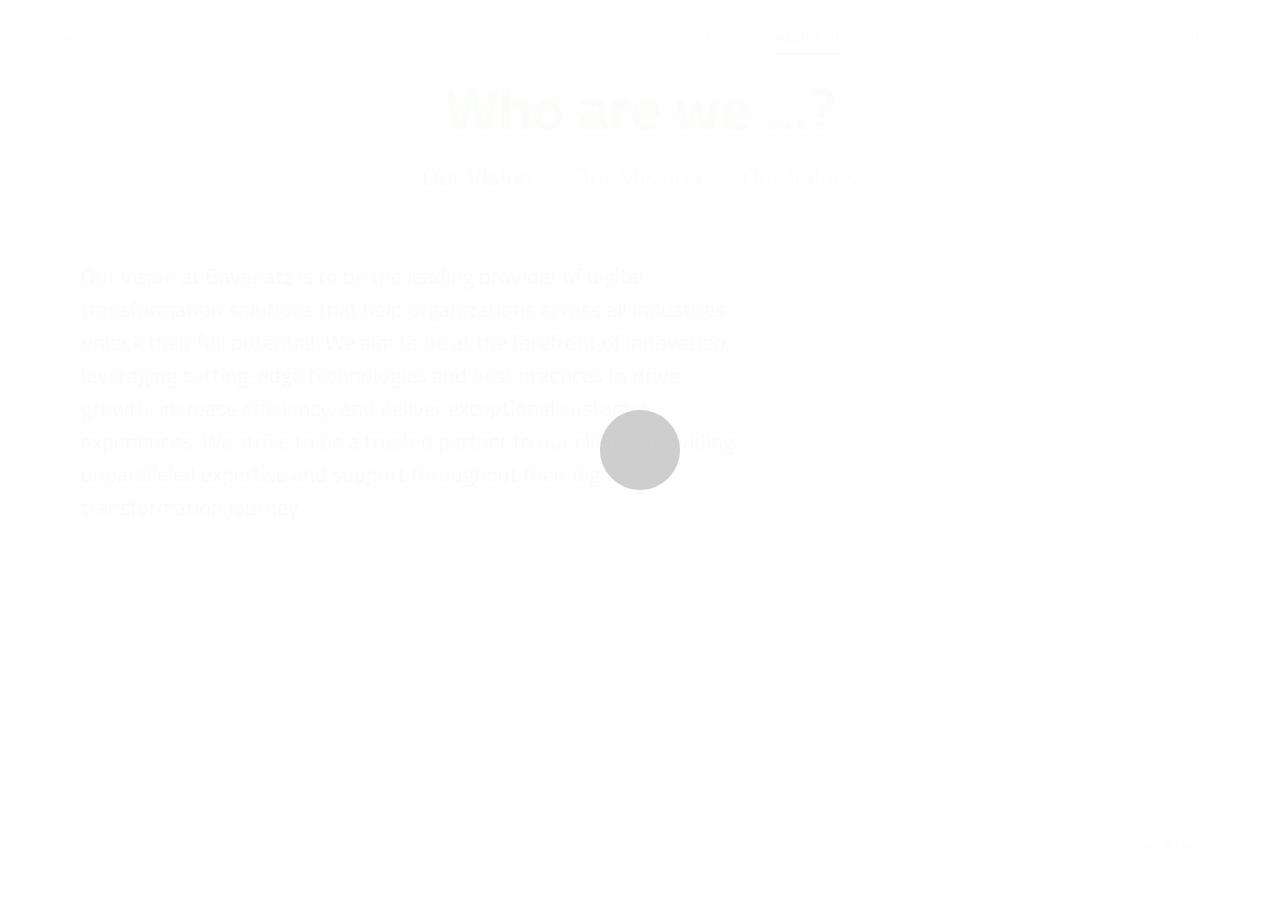
==== about.html @ 48760511 "Add files via upload" ====
<!DOCTYPE html>
<html lang="en">
  <head>
    <meta charset="UTF-8" />
    <meta name="viewport" content="width=device-width, initial-scale=1.0" />
    <title>BayanatZ.com</title>
    <!-- ===== Fontawesome ========= -->
    <link
      rel="stylesheet"
      href="https://cdnjs.cloudflare.com/ajax/libs/font-awesome/6.4.2/css/all.min.css"
      integrity="sha512-z3gLpd7yknf1YoNbCzqRKc4qyor8gaKU1qmn+CShxbuBusANI9QpRohGBreCFkKxLhei6S9CQXFEbbKuqLg0DA=="
      crossorigin="anonymous"
      referrerpolicy="no-referrer"
    />
    <link rel="stylesheet" href="assets/CSS/main-style.css" />
    <link rel="icon" href="assets/images/favicon.ico" />
  </head>

  <body>
    <div class="lodaingPage" id="loading">
      <div class="spinner">
        <div class="double-bounce1"></div>
        <div class="double-bounce2"></div>
      </div>
    </div>
    <div class="body">
      <!-- ======== NAVBAR ============ -->

      <div class="nav" id="NavBar">
        <div class="container flex">
          <div class="logo">
            <a href="index.html">
              <img src="assets/images/B_logo_white_bg_hd-removebg-preview 1.svg" />
            </a>
          </div>
          <div class="layer2 hiden" id="black"></div>
          <nav>
            <div class="links hiden" id="navBar">
              <div class="logo-2">
                <a href="index.html">
                  <img src="assets/images/B_logo_white_bg_hd-removebg-preview 1.svg" />
                </a>
                <i class="fa-solid fa-xmark" id="closeTheNav"></i>
              </div>
              <ul>
                <li><a href="index.html" class="nav-link home"> Home </a></li>
                <li>
                  <a href="about.html" class="nav-link about active-link"> About us </a>
                </li>
                <li>
                  <a href="services.html" class="nav-link services"> Services </a>
                </li>
                <li>
                  <a
                    href="contactus.html"
                    class="nav-link contact"
                  >Contact us</a>
                </li>
                <li>
                  <a href="careers.html" class="nav-link careers">Carees</a>
                </li>
                <li>
                  <a href="#" class="nav-link language" id="language"> العربية </a>
                </li>
              </ul>
            </div>

            <div class="bars" id="openMenue">
              <img src="assets/images/hambergermenu.svg" />
            </div>
          </nav>
        </div>
      </div>
      <main class="about">
        <div class="container">
          <section>
            <div class="work-text">
              <h1 class="whoAreWe">Who are we ...?</h1>
            </div>
            <div class="work-headers">
              <p class="tap-active header-p ourVision" data-index="1">Our Vision</p>
              <p class="header-p ourMission" data-index="2">Our Mission</p>
              <p class="header-p ourValues" data-index="3">Our Values</p>
            </div>

            <div>
              <div class="tab__content ">
                <div class="work-cardes card-active about__flex" id="design-cardes">
                  <div class="text">
                    <p class="about__para black ourVisionTitle">Our vision at Bayanatz is to be the leading provider of digital transformation solutions that help organizations across all industries unlock their full potential. We aim to be at the forefront of innovation, leveraging cutting-edge technologies and best practices to drive growth, increase efficiency, and deliver exceptional customer experiences. We strive to be a trusted partner to our clients, providing unparalleled expertise and support throughout their digital transformation journey.</p>
                    <br>
                    <p class="about__para ourVisionSub">Our goal is to be recognized as a thought leader in the industry, shaping the conversation around the future of digital transformation and driving meaningful change in the world of business. Above all, we are committed to making a positive impact on the organizations we serve and the communities in which we operate.</p>
                  </div>
                  <div class="image">
                    <img src="assets/images/undraw_online_collaboration_re_bkpm 1.png" />
                  </div>
                </div>
                <div class="work-cardes about__flex">
                  <div class="image">
                    <img class="img2" src="assets/images/undraw_target_re_fi8j 1.png" />
                  </div>
                  <div class="text">
                    <p class="about__para black ourMissionTitle">Our mission at Bayanatz is to empower organizations to thrive in the digital age by providing innovative and effective solutions for digital transformation. We are committed to helping our clients leverage the latest digital technologies to drive growth, improve efficiency, and enhance the customer experience.Our team of experts works closely with each client to develop customized strategies that align with their unique business objectives and provide measurable results.</p>
                    <br>
                    <p class="about__para ourMissionSub">We believe that digital transformation is a journey, not a destination, and we are dedicated to partnering with our clients every step of the way to ensure their success. Our core values of integrity, innovation, collaboration, and excellence guide our work and inspire us to deliver the highest quality of service.</p>
                  </div>
                  
                </div>
                <div class="work-cardes about__flex">
                  <div class="text values__cards">
                    <div class="small__card selected">
                      <img src="assets/images/Group 1000001077.svg">
                      <h5 class="ourValues1">Stay agile & adaptable</h5>
                      <p class="rem view valuesSub1">we respond quickly and effectively to changing market conditions and customer needs.</p>
                    </div>
                    <div class="small__card">
                      <img src="assets/images/Group 1000001077 (1).svg">
                      <h5 class="ourValues2">Ethical & Sustainable</h5>
                      <p class="rem view valuesSub2">prioritize the long-term health and well-being of the environment, society, and the economy.</p>
                    </div>
                    <div class="small__card">
                      <img src="assets/images/Group 1000001077 (2).svg">
                      <h5 class="ourValues3">Embrace innovation</h5>
                      <p class="rem view valuesSub3">we are constantly innovating and looking for new ways to improve our products, services, and processes.</p>
                    </div>
                    <div class="small__card">
                      <img src="assets/images/Group 1000001077 (3).svg">
                      <h5 class="ourValues4">Continuously learn &improve</h5>
                      <p class="rem view valuesSub4">we are committed to continuous learning and improvement, regularly seeking out feedback and striving to enhance their operations and offerings.</p>
                    </div>
                    <div class="small__card">
                      <img src="assets/images/Group 1000001077 (4).svg">
                      <h5 class="ourValues5">Emphasize transparency & Accountability</h5>
                      <p class="rem view valuesSub5">we prioritize transparency and accountability in every aspect in our operations, including financial reporting, decision-making, and stakeholder engagement.</p>
                    </div>
                    <div class="small__card">
                      <img src="assets/images/Group 1000001077 (5).svg">
                      <h5 class="ourValues6">Foster a positive company culture</h5>
                      <p class="rem view valuesSub6">Bayanatz strive to maintain a positive company culture that prioritizes collaboration, creativity, and employee well-being.</p>
                    </div>
                    <div class="small__card">
                      <img src="assets/images/Group 1000001077 (6).svg">
                      <h5 class="ourValues7">Invest in employee development</h5>
                      <p class="rem view valuesSub7">we invest in our employees by providing training, career development opportunities, and other resources to help them grow and succeed.</p>
                    </div>
                    <div class="small__card">
                      <img src="assets/images/Group 1000001077 (7).svg">
                      <h5 class="ourValues8">Build strong partnerships</h5>
                      <p class="rem view valuesSub8">we work hard to build strong partnerships with suppliers, customers, and other stakeholders to create mutually beneficial relationships.</p>
                    </div>
                    <div class="small__card">
                      <img src="assets/images/Group 1000001077 (8).svg">
                      <h5 class="ourValues9">Focus on customer needs</h5>
                      <p class="rem view valuesSub9">we prioritize the needs of our customers and are dedicated to delivering products and services that meet those needs</p>
                    </div>
                    <div class="small__card">
                      <img src="assets/images/Group 1000001077 ( 9 ) .svg">
                      <h5 class="ourValues10">Prioritize data & analytics</h5>
                      <p class="rem view valuesSub10">at Bayanatz we prioritize the collection, analysis, and utilization of data and analytics to inform decision-making and improve performance.</p>
                    </div>
                  </div>
                  <div class="image big__card__hidden ">
                    <div class="big__card">
                      <img src="assets/images/Group 1000001077 (1).svg">
                      <h4 class="valueTitle">Stay agile & adaptable</h4>
                      <p class="valuePara">we respond quickly and effectively to changing market conditions and customer needs.</p>
                    </div>
                  </div>

                </div>
              </div>
            </div>
          </section>
        </div>
      </main>
      <footer>
        <div class="container">
          <div class="terms">
            <p class="open__terms">BayanatZ <span id="year"></span> All Rightes Reserved</p>

          </div>
          <div class="social">
            <a
              href="https://www.facebook.com/profile.php?id=100065245550887&mibextid=ZbWKwL"
              target="_blank"
              ><img src="assets/images/facebook.svg"
            /></a>
            <a href="https://twitter.com/knowticed" target="_blank"
              ><img src="assets/images/twitter.svg"
            /></a>
            <a
              href="https://www.linkedin.com/company/knowticed?trk=similar-pages"
              target="_blank"
              ><img src="assets/images/linkedin-01.svg"
            /></a>
          </div>
        </div>
      </footer>
      <!-- ======== NAVBAR ============ -->
    </div>
    <script src="assets/Js/nav.js"></script>
    <script src="assets/Js/tabs.js"></script>
    <!-- <script src="assets/Js/language.js" type="module"></script> -->
  </body>
</html>
---- assets/CSS/main-style.css ----
/* ================== Basic style =================== */
@import url('https://fonts.googleapis.com/css2?family=Asap:ital,wght@0,400;0,600;1,400;1,700&family=Cairo:wght@200;300;400;500;600;700;800;900&family=Koulen&family=Lobster&family=Lora:ital,wght@0,400;0,500;0,600;0,700;1,400;1,500;1,600;1,700&family=Montserrat:ital,wght@0,100;0,200;0,300;0,400;0,500;0,600;1,100;1,200;1,300;1,400;1,500&family=Noto+Serif+HK:wght@200;300;400;500;600;700;800&family=Roboto+Condensed:ital,wght@0,300;0,400;1,300;1,400;1,700&family=Tajawal:wght@200;300;700;800&display=swap');

* {
    padding: 0px;
    margin: 0px;
    box-sizing: border-box;
    font-family: 'cairo';
}

html {
    direction: ltr;
}
body{
    background-image: url("../images/—Pngtree—board\ lines_1038031\ 1.png");
    background-position: fixed;
    background-size: 100% 60%;
    background-repeat: no-repeat;
}
.body {
    
    background-color: rgba(245, 245, 245, 0.982);
    height: 100vh;
    width: 100%;
    overflow: auto;
}
/* ================ Loading ================= */
.lodaingPage {
    animation: fadeInAnimation ease-out 28s ;
    animation-iteration-count: 1;
    animation-fill-mode: forwards;
}
 
@keyframes fadeInAnimation {
    0% {
        opacity: 1;
    }
    100% {
        opacity: 0;
     }
}
.lodaingPage {
    background-color: rgba(255, 255, 255, 0.98);
    width: 100%;
    height: 100%;
    position: fixed;
    inset: 0;
    z-index: 9999999999;
    display: flex;
    justify-content: center;
    align-items: center;
    color: white;
    font-size: 20px;
    text-transform: uppercase;
}

.lodaingPage .spinner {
    width: 80px;
    height: 80px;

    position: relative;
    margin: 100px auto;
}

.lodaingPage .double-bounce1,
.lodaingPage .double-bounce2 {
    width: 100%;
    height: 100%;
    border-radius: 50%;
    background-color: rgb(197, 197, 197);
    opacity: 0.6;
    position: absolute;
    top: 0;
    left: 0;

    -webkit-animation: sk-bounce 2.0s infinite ease-in-out;
    animation: sk-bounce 2.0s infinite ease-in-out;
}

.lodaingPage .double-bounce2 {
    -webkit-animation-delay: -1.0s;
    animation-delay: -1.0s;
}

@-webkit-keyframes sk-bounce {

    0%,
    100% {
        -webkit-transform: scale(0.0)
    }

    50% {
        -webkit-transform: scale(1.0)
    }
}

@keyframes sk-bounce {

    0%,
    100% {
        transform: scale(0.0);
        -webkit-transform: scale(0.0);
    }

    50% {
        transform: scale(1.0);
        -webkit-transform: scale(1.0);
    }
}
/* ========  Loading ============== */

/* ======= Scroll bar ============ */

::-webkit-scrollbar {
    width: 8px;
    position: fixed;
    z-index: 100;
}

::-webkit-scrollbar-track {
    background-color: rgba(255, 255, 255, 0);
}

::-webkit-scrollbar-thumb {
    background-color: rgba(121, 121, 121, 0.758);
    border-radius: 3px !important;

}


/* ======= Scroll bar ============ */


/* ======= Container ============= */
@media (max-width: 575px) {
    .container {
        width: 100%;
        padding-left: 10px;
        padding-right: 10px;
        box-sizing: border-box;
    }

    body {
        overflow-x: hidden !important;
    }

}

@media (max-width: 767px) and (min-width: 576px) {
    .container {
        width: 95%;
        margin: auto;
        padding-left: 10px;
        padding-right: 10px;
        box-sizing: border-box;
    }

}

@media (max-width: 991px) and (min-width: 768px) {
    .container {
        width: 90%;
        margin: auto;
        padding-left: 10px;
        padding-right: 10px;
        box-sizing: border-box;
    }

}

@media (min-width: 992px) {
    .container {
        width: 92%;
        margin: auto;
        padding-left: 10px;
        padding-right: 10px;
        box-sizing: border-box;
    }

}

/* ======= Container ============= */


main {
    margin: 30px 0px;
}

/* ///////////////////start nav//////////////////// */
.nav {
    width: 100%;
    margin-top: 20px ;
    box-sizing: border-box;
}

.logo img {
    height: 90px;
}

.nav .bars {
    color: green;
    font-size: 35px;
    display: none;
}

.nav .flex {
    display: flex;
    justify-content: space-between;
    align-items: center;
}

.nav nav {
    width: fit-content;
}

.nav nav .links {
    width: 100%;
    display: flex;
    justify-content: flex-end;
    align-items: center;
}

.nav nav ul {
    width: 100%;
    list-style: none;
    display: flex;
    justify-content: space-between !important;
    align-items: center;
}

.nav nav ul a {
    font-size: 18px;
    margin: 0px 15px;
    text-decoration: none;
    color: #979797;
    position: relative;
}

.nav nav ul li a::after {
    content: "";
    height: 2px;
    width: 100%;
    background-color:#979797;
    position: absolute;
    top: 100%;
    left: 0;
    transform: scale(0);
    transition: all .5s !important;

}
.nav nav ul li a.active-link::after{
    background-color: green !important;
}

.nav nav ul li a:hover::after {
    transform: scale(1);
    transition: all .5s !important;
}

.nav nav ul li .active-link {
    color: green;
}

.nav nav ul li .active-link::after {
    transform: scale(1);
    transition: all .5s !important;
}

.nav .contact i span {
    color: black;
    font-size: 18px;
    color: white;
}

.nav .contact i span a {
    color: green;
    text-decoration: none;
    font-size: 15px;
    margin-left: 35px;
}

.nav .contact i span a:hover {
    text-decoration: underline;
    transition: all .3s;
}

.layer2 {
    height: 100vh;
    width: 100%;
    background-color: rgba(0, 0, 0, 0.726);
    display: none;
    z-index: 8;
    transition: all .6s;
}

.logo-2 {
    display: none;
}



/* ///////// start mobile and tablet screen////////// */
@media (max-width: 992px) {


    .layer2 {
        display: inline-block;
    }

    .nav .flex nav .links {
        max-width: 400px;
        width: 100%;
        height: 100vh;
        background-color: rgba(255, 255, 255, 0.98);
        z-index: 9;
        padding: 25px;
        box-sizing: border-box;
        display: flex;
        align-items: flex-start !important;
        justify-content: center;
        flex-wrap: wrap;
    }

    .nav ul li .active-link {
        color: green !important;
    }

    .hiden {
        position: absolute;
        top: 0;
        right: 100%;
        transition: all .7s;
    }

    .hiden2 {
        position: absolute;
        top: 0;
        left: -100%;
        transition: all .7s;
    }

    .visible {
        position: absolute;
        top: 0;
        right: 0;
        transition: all .7s;
    }

    .visible2 {
        position: absolute;
        top: 0;
        left: 0 !important;
        transition: all .7s;
    }

    .nav nav .links .logo-2 {
        display: flex;
        justify-content: space-between;
        align-items: center;
        width: 100%;
    }

    .nav nav .links .logo-2 img {
        height: 100px;
    }

    .nav nav .links .logo-2 i {
        color: black;
        font-size: 35px;
        cursor: pointer;
    }

    .nav nav .links ul {
        width: 100%;
        display: flex;
        justify-content: center;
        align-items: center;
        flex-wrap: wrap;
    }

    .nav nav .links ul li {
        width: 100%;
        padding-top: 15px;
        padding-bottom: 15px;
        border-bottom: 1px solid rgb(70, 70, 70);
    }

    .nav nav .links ul li a {
        width: 100% !important;
        color: rgb(70, 70, 70);
    }

    .nav nav .links ul li a:hover {
        color: rgb(206, 185, 103);
    }

    .nav nav {
        width: fit-content !important;
    }

    .nav .bars {
        display: inline-block;
    }

}

/* ///////// end mobile and tablet screen////////// */

/* ///////////////////end nav//////////////////// */

/* ================== Start Footer =========== */

@media (min-width:1300px) {
    footer {
        width: 95% !important;
        margin: auto;
        margin-top: 60px;
        position: absolute !important;
        bottom: 0 !important;
        left: 0 !important;
    }
    .height footer{
        position: relative !important;
    }
}

footer {
    width: 95% !important;
    margin: auto;
    margin-top: 60px;
}

footer .container {
    border-top: #979797 1px solid;
    display: flex;
    align-items: center;
    justify-content: space-between;
    padding: 3px 0px;
}

footer .container div a {
    color:  #c4c4c4;
    text-transform: capitalize;
    text-decoration: none;
}

footer .container div p {
    color: #c4c4c4;
}

footer .container .social a img {
    height: 25px;
}

@media (max-width:600px) {
    footer .container {
        flex-direction: column;
        border-top:0px !important;
        position: relative;
    }
    footer .container::after{
        width:35%;
        content: "";
        height: 1px;
        background-color: rgb(161, 161, 161);
        position: absolute;
        left: 2%;
        top:-15%;
    }
    footer .container::before{
        width: 35%;
        content: "";
        height: 1px;
        background-color: rgb(161, 161, 161);
        position: absolute;
        right: 2%;
        top:-15%;
    }

    footer .container div {
        margin: 5px auto;
    }

    footer .container .social {
        margin-top: -65px;
        padding: 0px 10px;
    }
    .copyright {
        padding-top: 10px;
    }

}



/* ================== Basic style =================== */

/* =========== PAGES ============= */

/* ================== Services Page ================= */

:root {
    --green: green;
    --headers-size: 60px;
    --headers-weight: 600;
    --para-color: #c5c1c180;

}

main h1 {
    color: var(--green);
    font-size: var(--headers-size);
    font-weight: var(--headers-weight);
    text-transform: capitalize;
    /* width: 100% !important; */
}



/* ============== CAREERS ================= */
.career {
    margin: 40px auto;
    height: fit-content !important;
    display: flex;
    align-items: center;
    justify-content: space-between;
    overflow: hidden !important;
    border-radius: 30px !important;
    height: 350px !important;
}
.service__intro p{
    color: #717070;
    font-size: 20px;
    margin-bottom: 10px;
}

.headline {
    color: rgb(96, 96, 96);
    text-transform: capitalize;
    font-size: 50px;
    font-weight: bold;
    margin-top: 0px !important;
}


.career .info{
    width: 80%;
}
.career img{
    width: 350px;
    min-width: 100%;
}
.career .info p{
    font-size: 25px !important;
    line-height: 40px;
    font-weight: 300;
    color: rgb(152, 152, 152);
}


.headline-2 {
    font-size: 45px;
}

@media (max-width:1020px) {
    .career .info {
        font-size: 20px;
        padding-right: 15px;
    }

    .career__rev {
        padding-left: 15px;
    }

    .career .img img {
        width: 300px;
    }
}

@media (max-width:992px) {
    .career .info {
        font-size: 18px;
        line-height: 1.5;
    }

    .career .img img {
        height: 300px;
    }
}

@media (max-width:930px) {
    main {
        text-align: center;
    }

    .career {
        background-image: none !important;
        flex-direction: column-reverse;
        height: fit-content !important;
    }

    .career .info {
        padding: 0px !important;
        line-height: 1.5;
        width: 95%;
        text-align: left;
    }

    .career__rev {
        padding-left: 0px;
        flex-direction: column !important;
    }

    .career .img {
        width: 95% !important;
        padding: 0px !important;
        height: fit-content !important;
        overflow: hidden;
        border-radius: 20px;
    }

    .career .img img {
        width: 100% !important;
        height: fit-content !important;
        text-align: center;
        border-radius: 20px !important;
        padding: 0px !important;
        margin: 0px !important;
        margin-top: 0px !important;
        margin: auto !important;
    }
    .career .img img.iimg{
        width: 100% !important;
    }

    .headline-2 {
        font-size: 27px;
    }
    .career .info p{
        font-size: 18px !important;
        line-height: 25px;
        padding: 0px !important;
    }
}
@media (max-width: 400px) {
    .headline .sp {
        display: block;
        font-size: 20px !important;
        font-weight: 600;
        margin-top: -20px !important;
    }
}

/* ================= About Us ==================== */
.about {
    text-align: center !important;
    height: fit-content !important;
}

.work-text {
    width: 100%;
    text-align: left;
    color: white;
    font-size: 60px;
    line-height: 50px;
    margin-bottom: 30px;
    text-align: center;
}

.work-text h1 {
    font-size: var(--headers-size);
    text-transform: none;
    font-weight: 700;
}


.work-headers {
    width: 100%;
    display: flex;
    justify-content: center;
    font-size: 25px;
    font-weight: 500;
    align-items: center;
    margin-top: -30px !important;
    margin-bottom: 10px;
    text-transform: capitalize;
}

.work-headers .header-p {
    margin: 20px;
    color: #8b8b8d;
    text-transform: capitalize;
    cursor: pointer;
    position: relative;
}

.tap-active {
    color: var(--green) !important;
    padding-left: 0px;
    padding-right: 0px ;
    transition: all .5s !important;
}

.tab__content {
    padding: 25px 0px;
    font-size: 20px;
    color: #c4c4c4;
    overflow-y: auto;
    overflow-x: hidden !important;
    text-align: left;
    width: 100%;
    height: fit-content !important;
}

.work-cardes {
    width: 100%;
    display: none !important;
}

.card-active {
    display: flex !important;
    justify-content: space-between;
    align-items: flex-start;
    flex-wrap: wrap;
    transition: all .5s !important;
}


.about__flex {
    display: flex;
    margin-top: 5px;
    display: flex;
    align-items: center;
    justify-content: space-between;
    margin-bottom: 20px !important;
    height: fit-content !important;
}
.about__flex .image{
    width: 35% !important;
}

.about__flex .image img {
    max-width:100%;
}
.work-cardes .text{
    width: 60%;
    height: fit-content !important;
    overflow: hidden !important;
}
.about__para{
    font-size: 22px;
    line-height: 1.5;
    padding-left: 20px;
}
.black{
    color: #2D2D2D;
}
.img2{
    width: 380px !important;
}
.values__cards{
    display: flex;
    align-items: center;
    justify-content: center;
    flex-wrap: wrap;
}
.values__cards .small__card{
    width: 140px;
    height: 140px;
    background-color: white !important;
    padding: 15px;
    text-align: center;
    border-radius: 10px;
    margin: 10px;
    cursor: pointer;
}
.values__cards .selected,
.values__cards .small__card:hover{
    background-color: green !important;
    color: white !important;
}
.values__cards .small__card h5{
    font-size: 14px ;
    font-weight: 300;
    color: #2D2D2D;
}
.rem{
    display: none;
}
.big__card{
    background-color: white;
    padding: 20px;
    border-radius: 15px;
    height: 320px ;
    width: 380px;

}
.big__card img{
    height: 100px;
}
.big__card h4{
    color: #2D2D2D;
    font-weight: 400;
    font-size: 20px;
    line-height: 1.2;
}
.big__card p{
    margin-top: 10px;
    color: #717070;
    font-size: 18px;
    line-height: 1.3;
}

@media (max-width: 992px) {
    .about__flex {
        flex-direction: column;
        justify-content: center;
        align-items: center;
    }
    .values__cards{
        flex-direction: column;
    }    
    .work-cardes .text{
        width: 100% !important;
    }
    .about__flex:first-child{
        flex-direction: column-reverse !important;
    }
    .big__card__hidden{
        display: none;
    }
    .small__card{
        display: flex;
        align-items: flex-start;
        justify-content: center;
        padding: 0px !important;
        width: 100% !important;
        border-radius: 20px !important;
        flex-direction: column;
        flex-wrap: wrap;
        height: 100px;
    }
    .small__card h5{
        width: 78% !important;
        text-align: left;
        font-size: 20px !important;
        font-weight: 500 !important;
        color: #2D2D2D !important;
    }
    .small__card p{
        font-size: 15px;
        width: 77% !important;
        line-height: 1;
        text-align: left;
        color: #717070 !important;
    }
    .values__cards .selected,
    .values__cards .small__card:hover{
        background-color: white !important;
        color: #2D2D2D !important;
    }
    .small__card img{
        height: 100% !important;
        margin-left: -2px !important;
        margin-right: 2px;
    }
    .rem{
        display: block;
    }

}

@media (max-width: 768px) {
    
    .about .image{
        width: 80% !important;
        margin: 20px auto;
    }

    .about .image img{
        width: 90%;
        margin: auto !important;
    }
    .small__card h5{
        font-size: 10px !important;
        line-height: 1 !important;
        font-weight: 300 !important;
        color: #2D2D2D !important;
    }
    .small__card p{
        font-size: 8px !important;
        line-height: 1 !important;
        text-align: left;
        color: #717070 !important;
    }
    .small__card{
        height: 73px !important;
    }
    .work-cardes .text:last-child{
        padding: 0px !important;
    }
    
    

}

@media (max-width: 547px) {
    .work-text h1 {
        font-size: 35px;
        text-align: center;
    }

}
@media (max-width: 400px) {
    .work-headers .header-p{
        margin: 7px !important;
        font-size: 16px !important;
        font-weight: 400;
    }
    .about__flex li,
    .about__flex p{
        font-size: 14px;
        line-height: 20px !important;
    }
}

/* ================= HOME ============= */



/* ============= End Home ============== */

/* ============ Start Contact Us page ===================== */

.contactus .container {
    display: flex;

    justify-content: space-between;
    align-items: center !important;
}

h2 {
    color: #f5f5f5;
    line-height: 1.3;
    font-weight: 500;
}

.text,
.left {
    width: 48%;
    height: 580px;
    overflow: auto;
}


.text {
    color: #cccccc;
    font-weight: 500;
    font-size: 22px;
    letter-spacing: 0em;
    text-align: left;
    line-height: 1.3;
}

.text .headline {
    width: 100%;
    font-size: 22px;
    margin-top: 70px !important;
    margin-bottom: 20px ;
}
.text .headline h1 {
    font-weight: bold;
    font-size: 70px;
    
}
.text .headline h2{
    font-size: 45px;
    font-weight: 700;
    color: #979797;
}
.p1{
    color: #5d5d5d;
}

.p2 {
    margin-top: 20px;
}

.form-container {
    background: rgba(255, 255, 255, 0.99);
    border-radius: 8px;
    box-shadow: 0px 4px 5px 0px #9E9E9E;
    height: fit-content;
    padding: 20px 30px;
    margin: auto;
    margin-top: 70px !important;
    width: 90% !important;
    margin-bottom: 15px;
}

.form-container form {
    display: flex;
    flex-direction: column;
}

form div {
    position: relative;
}

form label {
    margin-bottom: 10px;
    padding: 0px 10px;
    position: absolute;
    display: flex;
    justify-content: flex-start;
    align-items: center;
    height: 70%;
    top: 0px;
    left: 0px;
    color: black;
}

.label {
    position: absolute;
    top: -14px !important;
    left: 20px;
    padding: 0px 0px !important;
    font-size: 14px !important;
    transition: all .5s !important;
    width: 98%;
    height: fit-content !important;
    width: fit-content !important;
}

.field {
    border-top: 0px solid transparent !important;
}

form div::after {
    content: "";
    height: 1px;
    width: 15px;
    background-color: rgb(146, 146, 146);
    position: absolute;
    left: 2px;
    top: 0px;
    z-index: 0;
}

form div::before {
    content: "";
    height: 1px;
    width: calc(100% - 90px);
    background-color: rgb(146, 146, 146);
    position: absolute;
    right: 3px;
    top: 0px;
    z-index: 0;
}
form div.phonee::before{
    width: calc(100% - 130px) !important;
}

.form-container input,
.form-container textarea {
    padding: 8px 15px;
    border-radius: 5px;
    border: 1px solid rgb(146, 146, 146);
    outline: none;
    background:  #f0eded42;
    color: black;
    caret-color: var(--green);
}

.field-holder {
    margin-bottom: 10px;
}

.form-container textarea {
    display: inline-block;
    resize: none !important;
    height: 100px !important;
}

input,
label,
textarea {
    font-size: 1em;
    width: 100%;
}

label:hover {
    cursor: pointer;
}

.form-container button {
    padding: 0px 10px;
    background: var(--green);
    color: white;
    font-size: 18px;
    font-weight: 700;
    border: none;
    cursor: pointer;
    border-radius: 5px;
}

label sup {
    color: red;
    margin-left: 5px;
}

.form-container button:hover {
    background-color: rgb(1, 113, 1);
}

@media(max-width:992px) {
    .contactus .container {
        flex-wrap: wrap !important;
        align-items: center !important;
        justify-content: center !important;
        text-align: center !important;
    }

    .left,
    .text {
        width: 100%;
        height: fit-content !important;
        overflow: hidden !important;
        margin-top: 30px;
        padding: 5px !important;
        text-align: center !important;
    }

    .form-container {
        margin-top: 0px !important;
        padding: 15px !important;
    }

    .text h2 {
        font-size: 30px !important;
        font-weight: 700 !important;
        margin-top: -30px !important;
    }
    .text .headline {
        margin-top: 0px !important;
    }
    .headline h1{
        font-size: 55px !important;
        margin-top: 0px !important;
    }
    .form-container{
        width: 100% !important;
        box-shadow: 0px 1px 3px 0px #9E9E9E;
    }
    form div::before,
    form div::after{
        height: .55px !important;
    }

}

.error {
    color: red !important;
    font-size: 10px !important;
    font-weight: 100;
    padding: 5px 15px !important;
    text-align: left;
}

/* =========================== start model ====================================== */

.model {
    height: 100vh;
    width: 100vw;
    position: fixed;
    top: 0;
    left: 0;
    background-color: rgba(0, 0, 0, 0.405);
    display: none;
}

.model .container {
    position: absolute;
    top: 50%;
    left: 50%;
    height: fit-content;
    transform: translate(-50%, -50%);
    overflow: hidden;
}

.model .container .model__message {
    width: 70%;
    margin: auto;
    margin: auto;
    border-radius: 5px;
    text-align: center;
    background-color: #2D2D2D;

}

@keyframes translate {
    0% {
        transform: scale(0);
    }

    100% {
        transform: scale(1)
    }
}

.transform {
    animation-name: translate;
    animation-duration: .75s;
    animation-iteration-count: 1;
}

.model .container .model__message .model__message__header {
    text-align: center;
    font-size: 16px;
    text-transform: capitalize;
    font-weight: 500 !important;
    padding: 10px;
    box-sizing: border-box;
    color: rgb(157, 157, 157);
    line-height: 1.2rem;
}

.model .container .model__message .model__message__text {
    font-size: 14px;
    text-align: center;
    color: rgb(207, 207, 207);
    font-weight: 300;
    padding: 10px;
    padding-bottom: 15px;
    box-sizing: border-box;
    line-height: 1rem;
}

.model .container .model__message .model__message__buttons {
    padding-bottom: 20px;
    text-align: center;
}

.model .container .model__message .model__message__buttons button {
    border: none;
    border-radius: 5px;
    font-size: 16px;
    text-transform: capitalize;
    text-align: center;
    color: black;
    font-weight: 700;
    outline: none;
    cursor: pointer;
    display: inline-block;
    width: 80%;
    margin: auto !important;
    background-color: #eec110;
}

@media (max-width:600px) {
    .model__message {
        width: 100% !important;
    }
}

/* =============== animation check ============= */
.success-checkmark {
    width: 80px;
    height: 115px;
    margin: 0 auto;
}

.check-icon {
    width: 80px;
    height: 80px;
    position: relative;
    border-radius: 50%;
    box-sizing: content-box;
    border: 4px solid #4CAF50;

    &::before {
        top: 3px;
        left: -2px;
        width: 30px;
        transform-origin: 100% 50%;
        border-radius: 100px 0 0 100px;
    }

    &::after {
        top: 0;
        left: 30px;
        width: 60px;
        transform-origin: 0 50%;
        border-radius: 0 100px 100px 0;
        animation: rotate-circle 4.25s ease-in;
        animation-iteration-count: infinite;
    }

    &::before, &::after {
        content: '';
        height: 100px;
        position: absolute;
        transform: rotate(-45deg);
        background-color: #2D2D2D;
    }

    .icon-line {
        height: 5px;
        background-color: #4CAF50;
        display: block;
        border-radius: 2px;
        position: absolute;
        z-index: 10;

        &.line-tip {
            top: 46px;
            left: 14px;
            width: 25px;
            transform: rotate(45deg);
            animation: icon-line-tip 2s;
            animation-iteration-count: infinite;

        }

        &.line-long {
            top: 38px;
            right: 8px;
            width: 47px;
            transform: rotate(-45deg);
            animation: icon-line-long 2s;
            animation-iteration-count: infinite;
        }
    }

    .icon-circle {
        top: -4px;
        left: -4px;
        z-index: 10;
        width: 80px;
        height: 80px;
        border-radius: 50%;
        position: absolute;
        box-sizing: content-box;
        border: 4px solid rgba(76, 175, 80, .5);
    }

    .icon-fix {
        top: 8px;
        width: 5px;
        left: 26px;
        z-index: 1;
        height: 85px;
        position: absolute;
        transform: rotate(-45deg);
    }
}


@keyframes rotate-circle {
    0% {
        transform: rotate(-45deg);
    }

    5% {
        transform: rotate(-45deg);
    }

    12% {
        transform: rotate(-405deg);
    }

    100% {
        transform: rotate(-405deg);
    }
}

@keyframes icon-line-tip {
    0% {
        width: 0;
        left: 1px;
        top: 19px;
    }

    54% {
        width: 0;
        left: 1px;
        top: 19px;
    }

    70% {
        width: 50px;
        left: -8px;
        top: 37px;
    }

    84% {
        width: 17px;
        left: 21px;
        top: 48px;
    }

    100% {
        width: 25px;
        left: 14px;
        top: 45px;
    }
}

@keyframes icon-line-long {
    0% {
        width: 0;
        right: 46px;
        top: 54px;
    }

    65% {
        width: 0;
        right: 46px;
        top: 54px;
    }

    84% {
        width: 55px;
        right: 0px;
        top: 35px;
    }

    100% {
        width: 47px;
        right: 8px;
        top: 38px;
    }
}

/*  */
.red {
    border-color: red !important;
}

form .bg-color::after,
form .bg-color::before {
    background-color: red !important;
}

/* =========================== end model ====================================== */

/* End Contact Us page */
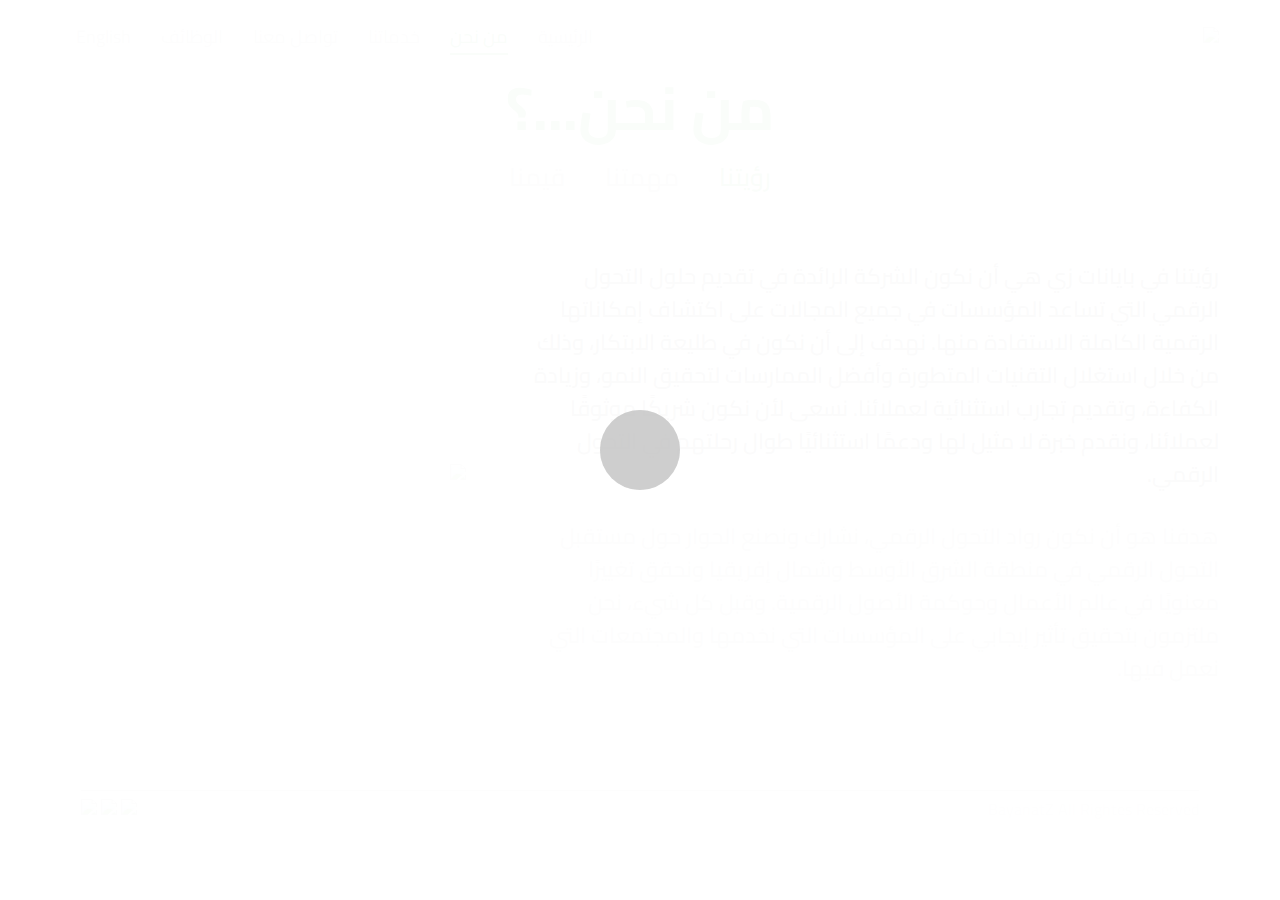
==== commit f83cf2c7: "some work has done" ====
--- a/about.html
+++ b/about.html
@@ -109,54 +109,74 @@
                 <div class="work-cardes about__flex">
                   <div class="text values__cards">
                     <div class="small__card selected">
-                      <img src="assets/images/Group 1000001077.svg">
+                      <div><img src="assets/images/Group 1000001077.svg"></div>
+                      <div class="text__content">
                       <h5 class="ourValues1">Stay agile & adaptable</h5>
                       <p class="rem view valuesSub1">we respond quickly and effectively to changing market conditions and customer needs.</p>
-                    </div>
-                    <div class="small__card">
-                      <img src="assets/images/Group 1000001077 (1).svg">
+                      </div>
+                    </div>
+                    <div class="small__card">
+                      <div><img src="assets/images/Group 1000001077 (1).svg"></div>
+                      <div class="text__content">
                       <h5 class="ourValues2">Ethical & Sustainable</h5>
                       <p class="rem view valuesSub2">prioritize the long-term health and well-being of the environment, society, and the economy.</p>
-                    </div>
-                    <div class="small__card">
-                      <img src="assets/images/Group 1000001077 (2).svg">
+                      </div>
+                    </div>
+                    <div class="small__card">
+                      <div><img src="assets/images/Group 1000001077 (2).svg"></div>
+                      <div class="text__content">
                       <h5 class="ourValues3">Embrace innovation</h5>
                       <p class="rem view valuesSub3">we are constantly innovating and looking for new ways to improve our products, services, and processes.</p>
-                    </div>
-                    <div class="small__card">
-                      <img src="assets/images/Group 1000001077 (3).svg">
+                      </div>
+                    </div>
+                    <div class="small__card">
+                      <div><img src="assets/images/Group 1000001077 (3).svg"></div>
+                      <div class="text__content">
                       <h5 class="ourValues4">Continuously learn &improve</h5>
                       <p class="rem view valuesSub4">we are committed to continuous learning and improvement, regularly seeking out feedback and striving to enhance their operations and offerings.</p>
-                    </div>
-                    <div class="small__card">
-                      <img src="assets/images/Group 1000001077 (4).svg">
+                      </div>
+                    </div>
+                    <div class="small__card">
+                      <div><img src="assets/images/Group 1000001077 (4).svg"></div>
+                      <div class="text__content">
                       <h5 class="ourValues5">Emphasize transparency & Accountability</h5>
                       <p class="rem view valuesSub5">we prioritize transparency and accountability in every aspect in our operations, including financial reporting, decision-making, and stakeholder engagement.</p>
-                    </div>
-                    <div class="small__card">
-                      <img src="assets/images/Group 1000001077 (5).svg">
+                      </div>
+                    </div>
+                    <div class="small__card">
+                      <div><img src="assets/images/Group 1000001077 (5).svg"></div>
+                      <div class="text__content">
                       <h5 class="ourValues6">Foster a positive company culture</h5>
                       <p class="rem view valuesSub6">Bayanatz strive to maintain a positive company culture that prioritizes collaboration, creativity, and employee well-being.</p>
-                    </div>
-                    <div class="small__card">
-                      <img src="assets/images/Group 1000001077 (6).svg">
+                      </div>
+                    </div>
+                    <div class="small__card">
+                      <div><img src="assets/images/Group 1000001077 (6).svg"></div>
+                      <div class="text__content">
                       <h5 class="ourValues7">Invest in employee development</h5>
                       <p class="rem view valuesSub7">we invest in our employees by providing training, career development opportunities, and other resources to help them grow and succeed.</p>
-                    </div>
-                    <div class="small__card">
-                      <img src="assets/images/Group 1000001077 (7).svg">
+                      </div>
+                    </div>
+                    <div class="small__card">
+                      <div><img src="assets/images/Group 1000001077 (7).svg"></div>
+                      <div class="text__content">
                       <h5 class="ourValues8">Build strong partnerships</h5>
                       <p class="rem view valuesSub8">we work hard to build strong partnerships with suppliers, customers, and other stakeholders to create mutually beneficial relationships.</p>
-                    </div>
-                    <div class="small__card">
-                      <img src="assets/images/Group 1000001077 (8).svg">
+                      </div>
+                    </div>
+                    <div class="small__card">
+                      <div><img src="assets/images/Group 1000001077 (8).svg"></div>
+                      <div class="text__content">
                       <h5 class="ourValues9">Focus on customer needs</h5>
                       <p class="rem view valuesSub9">we prioritize the needs of our customers and are dedicated to delivering products and services that meet those needs</p>
-                    </div>
-                    <div class="small__card">
-                      <img src="assets/images/Group 1000001077 ( 9 ) .svg">
+                      </div>
+                    </div>
+                    <div class="small__card">
+                      <div><img src="assets/images/Group 1000001077 ( 9 ) .svg"></div>
+                      <div class="text__content">
                       <h5 class="ourValues10">Prioritize data & analytics</h5>
                       <p class="rem view valuesSub10">at Bayanatz we prioritize the collection, analysis, and utilization of data and analytics to inform decision-making and improve performance.</p>
+                      </div>
                     </div>
                   </div>
                   <div class="image big__card__hidden ">
@@ -200,6 +220,6 @@
     </div>
     <script src="assets/Js/nav.js"></script>
     <script src="assets/Js/tabs.js"></script>
-    <!-- <script src="assets/Js/language.js" type="module"></script> -->
+    <script src="assets/Js/language.js" type="module"></script>
   </body>
 </html>
--- a/assets/CSS/main-style.css
+++ b/assets/CSS/main-style.css
@@ -1,407 +1,390 @@
 /* ================== Basic style =================== */
-@import url('https://fonts.googleapis.com/css2?family=Asap:ital,wght@0,400;0,600;1,400;1,700&family=Cairo:wght@200;300;400;500;600;700;800;900&family=Koulen&family=Lobster&family=Lora:ital,wght@0,400;0,500;0,600;0,700;1,400;1,500;1,600;1,700&family=Montserrat:ital,wght@0,100;0,200;0,300;0,400;0,500;0,600;1,100;1,200;1,300;1,400;1,500&family=Noto+Serif+HK:wght@200;300;400;500;600;700;800&family=Roboto+Condensed:ital,wght@0,300;0,400;1,300;1,400;1,700&family=Tajawal:wght@200;300;700;800&display=swap');
+@import url("https://fonts.googleapis.com/css2?family=Asap:ital,wght@0,400;0,600;1,400;1,700&family=Cairo:wght@200;300;400;500;600;700;800;900&family=Koulen&family=Lobster&family=Lora:ital,wght@0,400;0,500;0,600;0,700;1,400;1,500;1,600;1,700&family=Montserrat:ital,wght@0,100;0,200;0,300;0,400;0,500;0,600;1,100;1,200;1,300;1,400;1,500&family=Noto+Serif+HK:wght@200;300;400;500;600;700;800&family=Roboto+Condensed:ital,wght@0,300;0,400;1,300;1,400;1,700&family=Tajawal:wght@200;300;700;800&display=swap");
 
 * {
-    padding: 0px;
-    margin: 0px;
-    box-sizing: border-box;
-    font-family: 'cairo';
+  padding: 0px;
+  margin: 0px;
+  box-sizing: border-box;
+  font-family: "cairo";
 }
 
 html {
-    direction: ltr;
-}
-body{
-    background-image: url("../images/—Pngtree—board\ lines_1038031\ 1.png");
-    background-position: fixed;
-    background-size: 100% 60%;
-    background-repeat: no-repeat;
+  direction: ltr;
+}
+body {
+  background-image: url("../images/—Pngtree—board\ lines_1038031\ 1.png");
+  background-position: fixed;
+  background-size: 100% 60%;
+  background-repeat: no-repeat;
 }
 .body {
-    
-    background-color: rgba(245, 245, 245, 0.982);
-    height: 100vh;
-    width: 100%;
-    overflow: auto;
+  background-color: rgba(245, 245, 245, 0.982);
+  height: 100vh;
+  width: 100%;
+  overflow: auto;
 }
 /* ================ Loading ================= */
 .lodaingPage {
-    animation: fadeInAnimation ease-out 28s ;
-    animation-iteration-count: 1;
-    animation-fill-mode: forwards;
-}
- 
+  animation: fadeInAnimation ease-out 28s;
+  animation-iteration-count: 1;
+  animation-fill-mode: forwards;
+}
+
 @keyframes fadeInAnimation {
-    0% {
-        opacity: 1;
-    }
-    100% {
-        opacity: 0;
-     }
+  0% {
+    opacity: 1;
+  }
+  100% {
+    opacity: 0;
+  }
 }
 .lodaingPage {
+  background-color: rgba(255, 255, 255, 0.98);
+  width: 100%;
+  height: 100%;
+  position: fixed;
+  inset: 0;
+  z-index: 9999999999;
+  display: flex;
+  justify-content: center;
+  align-items: center;
+  color: white;
+  font-size: 20px;
+  text-transform: uppercase;
+}
+
+.lodaingPage .spinner {
+  width: 80px;
+  height: 80px;
+
+  position: relative;
+  margin: 100px auto;
+}
+
+.lodaingPage .double-bounce1,
+.lodaingPage .double-bounce2 {
+  width: 100%;
+  height: 100%;
+  border-radius: 50%;
+  background-color: rgb(197, 197, 197);
+  opacity: 0.6;
+  position: absolute;
+  top: 0;
+  left: 0;
+
+  -webkit-animation: sk-bounce 2s infinite ease-in-out;
+  animation: sk-bounce 2s infinite ease-in-out;
+}
+
+.lodaingPage .double-bounce2 {
+  -webkit-animation-delay: -1s;
+  animation-delay: -1s;
+}
+
+@-webkit-keyframes sk-bounce {
+  0%,
+  100% {
+    -webkit-transform: scale(0);
+  }
+
+  50% {
+    -webkit-transform: scale(1);
+  }
+}
+
+@keyframes sk-bounce {
+  0%,
+  100% {
+    transform: scale(0);
+    -webkit-transform: scale(0);
+  }
+
+  50% {
+    transform: scale(1);
+    -webkit-transform: scale(1);
+  }
+}
+/* ========  Loading ============== */
+
+/* ======= Scroll bar ============ */
+
+::-webkit-scrollbar {
+  width: 8px;
+  position: fixed;
+  z-index: 100;
+}
+
+::-webkit-scrollbar-track {
+  background-color: rgba(255, 255, 255, 0);
+}
+
+::-webkit-scrollbar-thumb {
+  background-color: rgba(121, 121, 121, 0.758);
+  border-radius: 3px !important;
+}
+
+/* ======= Scroll bar ============ */
+
+/* ======= Container ============= */
+@media (max-width: 575px) {
+  .container {
+    width: 100%;
+    padding-left: 10px;
+    padding-right: 10px;
+    box-sizing: border-box;
+  }
+
+  body {
+    overflow-x: hidden !important;
+  }
+}
+
+@media (max-width: 767px) and (min-width: 576px) {
+  .container {
+    width: 95%;
+    margin: auto;
+    padding-left: 10px;
+    padding-right: 10px;
+    box-sizing: border-box;
+  }
+}
+
+@media (max-width: 991px) and (min-width: 768px) {
+  .container {
+    width: 90%;
+    margin: auto;
+    padding-left: 10px;
+    padding-right: 10px;
+    box-sizing: border-box;
+  }
+}
+
+@media (min-width: 992px) {
+  .container {
+    width: 92%;
+    margin: auto;
+    padding-left: 10px;
+    padding-right: 10px;
+    box-sizing: border-box;
+  }
+}
+
+/* ======= Container ============= */
+
+main {
+  margin: 30px 0px;
+}
+
+/* ///////////////////start nav//////////////////// */
+.nav {
+  width: 100%;
+  margin-top: 20px;
+  box-sizing: border-box;
+}
+
+.logo img {
+  height: 60px;
+}
+
+.nav .bars {
+  color: green;
+  font-size: 35px;
+  display: none;
+}
+
+.nav .flex {
+  display: flex;
+  justify-content: space-between;
+  align-items: center;
+}
+
+.nav nav {
+  width: fit-content;
+}
+
+.nav nav .links {
+  width: 100%;
+  display: flex;
+  justify-content: flex-end;
+  align-items: center;
+}
+
+.nav nav ul {
+  width: 100%;
+  list-style: none;
+  display: flex;
+  justify-content: space-between !important;
+  align-items: center;
+}
+
+.nav nav ul a {
+  font-size: 18px;
+  margin: 0px 15px;
+  text-decoration: none;
+  color: #979797;
+  position: relative;
+}
+
+.nav nav ul li a::after {
+  content: "";
+  height: 2px;
+  width: 100%;
+  background-color: #979797;
+  position: absolute;
+  top: 100%;
+  left: 0;
+  transform: scale(0);
+  transition: all 0.5s !important;
+}
+.nav nav ul li a.active-link::after {
+  background-color: green !important;
+}
+
+.nav nav ul li a:hover::after {
+  transform: scale(1);
+  transition: all 0.5s !important;
+}
+
+.nav nav ul li .active-link {
+  color: green;
+}
+
+.nav nav ul li .active-link::after {
+  transform: scale(1);
+  transition: all 0.5s !important;
+}
+
+.nav .contact i span {
+  color: black;
+  font-size: 18px;
+  color: white;
+}
+
+.nav .contact i span a {
+  color: green;
+  text-decoration: none;
+  font-size: 15px;
+  margin-left: 35px;
+}
+
+.nav .contact i span a:hover {
+  text-decoration: underline;
+  transition: all 0.3s;
+}
+
+.layer2 {
+  height: 100vh;
+  width: 100%;
+  background-color: rgba(0, 0, 0, 0.726);
+  display: none;
+  z-index: 8;
+  transition: all 0.6s;
+}
+
+.logo-2 {
+  display: none;
+}
+
+/* ///////// start mobile and tablet screen////////// */
+@media (max-width: 992px) {
+  .layer2 {
+    display: inline-block;
+  }
+
+  .nav .flex nav .links {
+    max-width: 400px;
+    width: 100%;
+    height: 100vh;
     background-color: rgba(255, 255, 255, 0.98);
+    z-index: 9;
+    padding: 25px;
+    box-sizing: border-box;
+    display: flex;
+    align-items: flex-start !important;
+    justify-content: center;
+    flex-wrap: wrap;
+  }
+
+  .nav ul li .active-link {
+    color: green !important;
+  }
+
+  .hiden {
+    position: absolute;
+    top: 0;
+    right: 100%;
+    transition: all 0.7s;
+  }
+
+  .hiden2 {
+    position: absolute;
+    top: 0;
+    left: -100%;
+    transition: all 0.7s;
+  }
+
+  .visible {
+    position: absolute;
+    top: 0;
+    right: 0;
+    transition: all 0.7s;
+  }
+
+  .visible2 {
+    position: absolute;
+    top: 0;
+    left: 0 !important;
+    transition: all 0.7s;
+  }
+
+  .nav nav .links .logo-2 {
+    display: flex;
+    justify-content: space-between;
+    align-items: center;
     width: 100%;
-    height: 100%;
-    position: fixed;
-    inset: 0;
-    z-index: 9999999999;
+  }
+
+  .nav nav .links .logo-2 img {
+    height: 100px;
+  }
+
+  .nav nav .links .logo-2 i {
+    color: black;
+    font-size: 35px;
+    cursor: pointer;
+  }
+
+  .nav nav .links ul {
+    width: 100%;
     display: flex;
     justify-content: center;
     align-items: center;
-    color: white;
-    font-size: 20px;
-    text-transform: uppercase;
-}
-
-.lodaingPage .spinner {
-    width: 80px;
-    height: 80px;
-
-    position: relative;
-    margin: 100px auto;
-}
-
-.lodaingPage .double-bounce1,
-.lodaingPage .double-bounce2 {
+    flex-wrap: wrap;
+  }
+
+  .nav nav .links ul li {
     width: 100%;
-    height: 100%;
-    border-radius: 50%;
-    background-color: rgb(197, 197, 197);
-    opacity: 0.6;
-    position: absolute;
-    top: 0;
-    left: 0;
-
-    -webkit-animation: sk-bounce 2.0s infinite ease-in-out;
-    animation: sk-bounce 2.0s infinite ease-in-out;
-}
-
-.lodaingPage .double-bounce2 {
-    -webkit-animation-delay: -1.0s;
-    animation-delay: -1.0s;
-}
-
-@-webkit-keyframes sk-bounce {
-
-    0%,
-    100% {
-        -webkit-transform: scale(0.0)
-    }
-
-    50% {
-        -webkit-transform: scale(1.0)
-    }
-}
-
-@keyframes sk-bounce {
-
-    0%,
-    100% {
-        transform: scale(0.0);
-        -webkit-transform: scale(0.0);
-    }
-
-    50% {
-        transform: scale(1.0);
-        -webkit-transform: scale(1.0);
-    }
-}
-/* ========  Loading ============== */
-
-/* ======= Scroll bar ============ */
-
-::-webkit-scrollbar {
-    width: 8px;
-    position: fixed;
-    z-index: 100;
-}
-
-::-webkit-scrollbar-track {
-    background-color: rgba(255, 255, 255, 0);
-}
-
-::-webkit-scrollbar-thumb {
-    background-color: rgba(121, 121, 121, 0.758);
-    border-radius: 3px !important;
-
-}
-
-
-/* ======= Scroll bar ============ */
-
-
-/* ======= Container ============= */
-@media (max-width: 575px) {
-    .container {
-        width: 100%;
-        padding-left: 10px;
-        padding-right: 10px;
-        box-sizing: border-box;
-    }
-
-    body {
-        overflow-x: hidden !important;
-    }
-
-}
-
-@media (max-width: 767px) and (min-width: 576px) {
-    .container {
-        width: 95%;
-        margin: auto;
-        padding-left: 10px;
-        padding-right: 10px;
-        box-sizing: border-box;
-    }
-
-}
-
-@media (max-width: 991px) and (min-width: 768px) {
-    .container {
-        width: 90%;
-        margin: auto;
-        padding-left: 10px;
-        padding-right: 10px;
-        box-sizing: border-box;
-    }
-
-}
-
-@media (min-width: 992px) {
-    .container {
-        width: 92%;
-        margin: auto;
-        padding-left: 10px;
-        padding-right: 10px;
-        box-sizing: border-box;
-    }
-
-}
-
-/* ======= Container ============= */
-
-
-main {
-    margin: 30px 0px;
-}
-
-/* ///////////////////start nav//////////////////// */
-.nav {
-    width: 100%;
-    margin-top: 20px ;
-    box-sizing: border-box;
-}
-
-.logo img {
-    height: 90px;
-}
-
-.nav .bars {
-    color: green;
-    font-size: 35px;
-    display: none;
-}
-
-.nav .flex {
-    display: flex;
-    justify-content: space-between;
-    align-items: center;
-}
-
-.nav nav {
-    width: fit-content;
-}
-
-.nav nav .links {
-    width: 100%;
-    display: flex;
-    justify-content: flex-end;
-    align-items: center;
-}
-
-.nav nav ul {
-    width: 100%;
-    list-style: none;
-    display: flex;
-    justify-content: space-between !important;
-    align-items: center;
-}
-
-.nav nav ul a {
-    font-size: 18px;
-    margin: 0px 15px;
-    text-decoration: none;
-    color: #979797;
-    position: relative;
-}
-
-.nav nav ul li a::after {
-    content: "";
-    height: 2px;
-    width: 100%;
-    background-color:#979797;
-    position: absolute;
-    top: 100%;
-    left: 0;
-    transform: scale(0);
-    transition: all .5s !important;
-
-}
-.nav nav ul li a.active-link::after{
-    background-color: green !important;
-}
-
-.nav nav ul li a:hover::after {
-    transform: scale(1);
-    transition: all .5s !important;
-}
-
-.nav nav ul li .active-link {
-    color: green;
-}
-
-.nav nav ul li .active-link::after {
-    transform: scale(1);
-    transition: all .5s !important;
-}
-
-.nav .contact i span {
-    color: black;
-    font-size: 18px;
-    color: white;
-}
-
-.nav .contact i span a {
-    color: green;
-    text-decoration: none;
-    font-size: 15px;
-    margin-left: 35px;
-}
-
-.nav .contact i span a:hover {
-    text-decoration: underline;
-    transition: all .3s;
-}
-
-.layer2 {
-    height: 100vh;
-    width: 100%;
-    background-color: rgba(0, 0, 0, 0.726);
-    display: none;
-    z-index: 8;
-    transition: all .6s;
-}
-
-.logo-2 {
-    display: none;
-}
-
-
-
-/* ///////// start mobile and tablet screen////////// */
-@media (max-width: 992px) {
-
-
-    .layer2 {
-        display: inline-block;
-    }
-
-    .nav .flex nav .links {
-        max-width: 400px;
-        width: 100%;
-        height: 100vh;
-        background-color: rgba(255, 255, 255, 0.98);
-        z-index: 9;
-        padding: 25px;
-        box-sizing: border-box;
-        display: flex;
-        align-items: flex-start !important;
-        justify-content: center;
-        flex-wrap: wrap;
-    }
-
-    .nav ul li .active-link {
-        color: green !important;
-    }
-
-    .hiden {
-        position: absolute;
-        top: 0;
-        right: 100%;
-        transition: all .7s;
-    }
-
-    .hiden2 {
-        position: absolute;
-        top: 0;
-        left: -100%;
-        transition: all .7s;
-    }
-
-    .visible {
-        position: absolute;
-        top: 0;
-        right: 0;
-        transition: all .7s;
-    }
-
-    .visible2 {
-        position: absolute;
-        top: 0;
-        left: 0 !important;
-        transition: all .7s;
-    }
-
-    .nav nav .links .logo-2 {
-        display: flex;
-        justify-content: space-between;
-        align-items: center;
-        width: 100%;
-    }
-
-    .nav nav .links .logo-2 img {
-        height: 100px;
-    }
-
-    .nav nav .links .logo-2 i {
-        color: black;
-        font-size: 35px;
-        cursor: pointer;
-    }
-
-    .nav nav .links ul {
-        width: 100%;
-        display: flex;
-        justify-content: center;
-        align-items: center;
-        flex-wrap: wrap;
-    }
-
-    .nav nav .links ul li {
-        width: 100%;
-        padding-top: 15px;
-        padding-bottom: 15px;
-        border-bottom: 1px solid rgb(70, 70, 70);
-    }
-
-    .nav nav .links ul li a {
-        width: 100% !important;
-        color: rgb(70, 70, 70);
-    }
-
-    .nav nav .links ul li a:hover {
-        color: rgb(206, 185, 103);
-    }
-
-    .nav nav {
-        width: fit-content !important;
-    }
-
-    .nav .bars {
-        display: inline-block;
-    }
-
+    padding-top: 15px;
+    padding-bottom: 15px;
+    border-bottom: 1px solid rgb(70, 70, 70);
+  }
+
+  .nav nav .links ul li a {
+    width: 100% !important;
+    color: rgb(70, 70, 70);
+  }
+
+  .nav nav .links ul li a:hover {
+    color: rgb(206, 185, 103);
+  }
+
+  .nav nav {
+    width: fit-content !important;
+  }
+
+  .nav .bars {
+    display: inline-block;
+  }
 }
 
 /* ///////// end mobile and tablet screen////////// */
@@ -410,88 +393,87 @@
 
 /* ================== Start Footer =========== */
 
-@media (min-width:1300px) {
-    footer {
-        width: 95% !important;
-        margin: auto;
-        margin-top: 60px;
-        position: absolute !important;
-        bottom: 0 !important;
-        left: 0 !important;
-    }
-    .height footer{
-        position: relative !important;
-    }
-}
-
-footer {
+@media (min-width: 1300px) {
+  footer {
     width: 95% !important;
     margin: auto;
     margin-top: 60px;
+    position: absolute !important;
+    bottom: 0 !important;
+    left: 50% !important;
+    transform: translateX(-50%) !important;
+  }
+  .height footer {
+    position: relative !important;
+    width: 100% !important;
+  }
+}
+
+footer {
+  width: 95% !important;
+  margin: auto;
+  margin-top: 60px;
 }
 
 footer .container {
-    border-top: #979797 1px solid;
-    display: flex;
-    align-items: center;
-    justify-content: space-between;
-    padding: 3px 0px;
+  border-top: #979797 1px solid;
+  display: flex;
+  align-items: center;
+  justify-content: space-between;
+  padding: 3px 0px;
 }
 
 footer .container div a {
-    color:  #c4c4c4;
-    text-transform: capitalize;
-    text-decoration: none;
+  color: #c4c4c4;
+  text-transform: capitalize;
+  text-decoration: none;
 }
 
 footer .container div p {
-    color: #c4c4c4;
+  color: #c4c4c4;
 }
 
 footer .container .social a img {
-    height: 25px;
-}
-
-@media (max-width:600px) {
-    footer .container {
-        flex-direction: column;
-        border-top:0px !important;
-        position: relative;
-    }
-    footer .container::after{
-        width:35%;
-        content: "";
-        height: 1px;
-        background-color: rgb(161, 161, 161);
-        position: absolute;
-        left: 2%;
-        top:-15%;
-    }
-    footer .container::before{
-        width: 35%;
-        content: "";
-        height: 1px;
-        background-color: rgb(161, 161, 161);
-        position: absolute;
-        right: 2%;
-        top:-15%;
-    }
-
-    footer .container div {
-        margin: 5px auto;
-    }
-
-    footer .container .social {
-        margin-top: -65px;
-        padding: 0px 10px;
-    }
-    .copyright {
-        padding-top: 10px;
-    }
-
-}
-
-
+  height: 25px;
+}
+
+@media (max-width: 600px) {
+  footer .container {
+    flex-direction: column;
+    border-top: 0px !important;
+    position: relative;
+  }
+  footer .container::after {
+    width: 35%;
+    content: "";
+    height: 1px;
+    background-color: rgb(161, 161, 161);
+    position: absolute;
+    left: 2%;
+    top: -15%;
+  }
+  footer .container::before {
+    width: 35%;
+    content: "";
+    height: 1px;
+    background-color: rgb(161, 161, 161);
+    position: absolute;
+    right: 2%;
+    top: -15%;
+  }
+
+  footer .container div {
+    margin: 5px auto;
+  }
+
+  footer .container .social {
+    margin-top: -65px;
+    padding: 0px 10px;
+  }
+  .copyright {
+    padding-top: 10px;
+  }
+}
 
 /* ================== Basic style =================== */
 
@@ -500,950 +482,1251 @@
 /* ================== Services Page ================= */
 
 :root {
-    --green: green;
-    --headers-size: 60px;
-    --headers-weight: 600;
-    --para-color: #c5c1c180;
-
-}
-
+  --green: green;
+  --headers-size: 60px;
+  --headers-weight: 600;
+  --para-color: #c5c1c180;
+}
+.services-container {
+  margin-left: 60px;
+}
 main h1 {
-    color: var(--green);
-    font-size: var(--headers-size);
-    font-weight: var(--headers-weight);
-    text-transform: capitalize;
-    /* width: 100% !important; */
-}
-
-
+  color: var(--green);
+  font-size: var(--headers-size);
+  font-weight: var(--headers-weight);
+  text-transform: capitalize;
+  /* width: 100% !important; */
+}
+h1:nth-of-type(2) {
+  margin-top: 20px;
+}
+.main-paragraph {
+  color: #5d5d5d;
+  font-size: 20px;
+}
+p:nth-of-type(2) {
+  color: #979797;
+}
+.wrapper {
+  position: relative;
+}
+.carousel-one {
+  display: grid;
+  grid-template-columns: repeat(10, 1fr);
+  gap: 20px;
+  margin-right: 40px;
+  overflow: hidden;
+  scroll-behavior: smooth;
+}
+.no-smooth {
+  scroll-behavior: auto;
+}
+.card {
+  margin-top: 80px;
+  padding: 16px;
+  background-color: white;
+  width: 310px;
+  height: 230px;
+  border-radius: 16px;
+}
+.card:hover img {
+  background-color: white;
+  border-radius: 12px;
+}
+.card:hover p,
+.card:hover h5 {
+  color: white;
+}
+.card:hover {
+  background-color: var(--green);
+}
+.card-img {
+  height: 60px;
+}
+.card h5 {
+  font-size: 16px;
+  color: green;
+}
+.card p {
+  font-size: 14px;
+  line-height: 1.3;
+  color: #979797;
+}
+.btns-container {
+  position: absolute;
+  top: 18px;
+  right: 36px;
+  display: flex;
+  justify-content: center;
+  align-items: center;
+  gap: 30px;
+}
+.arrow-btn {
+  border: none;
+  border-radius: 15px;
+}
+.arrow-btn:hover {
+  /* add shadow  */
+  box-shadow: 0px 0px 5px rgb(192, 179, 179);
+}
+.btn-icon {
+  display: flex;
+  justify-content: center;
+  align-items: center;
+  width: 30px;
+  height: 30px;
+
+  border: 2px solid rgb(143, 138, 138);
+  border-radius: 50%;
+  stroke: rgb(143, 138, 138);
+  cursor: pointer;
+}
+.carousel-two {
+  display: grid;
+  grid-template-columns: repeat(3, 1fr);
+  gap: 20px;
+  margin-right: 40px;
+  overflow: hidden;
+  scroll-behavior: smooth;
+}
+.big-card {
+  display: flex;
+  width: 630px;
+  height: 240px;
+  margin-bottom: 70px;
+  margin-top: 85px;
+  background-color: white;
+  border-radius: 12px;
+  overflow: hidden;
+}
+
+.big-card-discription {
+  display: flex;
+  flex-direction: column;
+  padding: 10px;
+}
+.big-card-discription p {
+  color: #979797;
+  font-size: 15px;
+  line-height: 1.3;
+}
+.article-date {
+  margin-bottom: 10px;
+}
+.big-card-discription h3 {
+  line-height: 1.3;
+}
+.link-container {
+  display: flex;
+  align-items: center;
+  gap: 3px;
+  margin-top: auto;
+}
+.article-link {
+  text-decoration: none;
+  color: var(--green);
+  font-weight: bold;
+  font-size: 20px;
+}
+.link-icon {
+  height: 20px;
+  width: 20px;
+  stroke: var(--green);
+  align-self: center;
+}
+
+/* ================== Home Page ================= */
+
+.content {
+  display: flex;
+  justify-content: space-between;
+  align-items: center;
+}
+
+.headlineforhome h1 {
+  font-weight: bold;
+  font-size: 70px;
+  color: var(--green);
+}
+.headlineforhome h2 {
+  font-size: 40px;
+  font-weight: 500;
+  color: #757575;
+  margin-top: 0px;
+  line-height: 40px;
+}
+
+.left {
+  height: fit-content !important;
+  width: 48%;
+  padding: 20px 0px;
+}
+.home-right {
+  width: 48%;
+}
+
+.description1 {
+  font-size: 28px !important;
+  color: #2d2d2d;
+  line-height: 1.5;
+}
+.description2 {
+  font-size: 23px;
+  line-height: 1.4;
+  color: rgb(160, 160, 160);
+  margin-top: 30px;
+}
+
+.home-right img {
+  width: 200px;
+  border: none;
+  border-radius: 6px;
+  margin-top: 20px;
+}
+.home-right {
+  display: flex;
+  justify-content: center !important;
+  margin-top: -40px;
+}
+.home-right div {
+  width: 210px !important;
+}
+.home-right div:last-child {
+  margin-top: -30px;
+}
+
+@media (max-width: 992px) {
+  .content {
+    flex-wrap: wrap-reverse !important;
+    align-items: center !important;
+    justify-content: center !important;
+    text-align: center !important;
+  }
+  .headlineforhome h2 {
+    font-size: 30px;
+    margin-bottom: 30px;
+  }
+  .home-right img {
+    width: 400px;
+    margin: auto !important;
+    margin-top: 30px !important;
+  }
+  .left {
+    width: 100%;
+    margin-top: 0px;
+  }
+  .home-right {
+    width: 100%;
+  }
+  .home-right div {
+    width: 100% !important;
+  }
+  .home-right div:last-child {
+    display: none !important;
+  }
+  .top-right {
+    display: none;
+  }
+  .bottom-left {
+    display: none;
+  }
+  .bottom-right {
+    display: none;
+  }
+}
+@media (max-width: 600px) {
+  .home-right img {
+    width: 290px;
+    margin: 0px !important;
+  }
+  .headlineforhome h1 {
+    font-size: 35px !important;
+  }
+  .headlineforhome h2 {
+    font-size: 18px !important;
+  }
+  .description1 {
+    font-size: 20px !important;
+    line-height: 1.4 !important;
+  }
+  .description2 {
+    font-size: 18px !important;
+    line-height: 1.4 !important;
+    margin-bottom: 20px;
+  }
+}
+
+/* ================== End of  Home Page ================= */
 
 /* ============== CAREERS ================= */
 .career {
-    margin: 40px auto;
+  margin: 40px auto;
+  height: fit-content !important;
+  display: flex;
+  align-items: center;
+  justify-content: space-between;
+  overflow: hidden !important;
+  border-radius: 30px !important;
+  height: 350px !important;
+}
+.service__intro p {
+  color: #717070;
+  font-size: 20px;
+  margin-bottom: 10px;
+}
+
+.headline {
+  color: rgb(96, 96, 96);
+  text-transform: capitalize;
+  font-size: 50px;
+  font-weight: bold;
+  margin-top: 0px !important;
+}
+
+.career .info {
+  width: 80%;
+}
+.career img {
+  width: 350px;
+  min-width: 100%;
+}
+.career .info p {
+  font-size: 25px !important;
+  line-height: 40px;
+  font-weight: 300;
+  color: rgb(152, 152, 152);
+}
+
+.headline-2 {
+  font-size: 45px;
+}
+
+@media (max-width: 1020px) {
+  .career .info {
+    font-size: 20px;
+    padding-right: 15px;
+  }
+
+  .career__rev {
+    padding-left: 15px;
+  }
+
+  .career .img img {
+    width: 300px;
+  }
+}
+
+@media (max-width: 992px) {
+  .career .info {
+    font-size: 18px;
+    line-height: 1.5;
+  }
+
+  .career .img img {
+    height: 300px;
+  }
+}
+
+@media (max-width: 930px) {
+  main {
+    text-align: center;
+  }
+
+  .career {
+    background-image: none !important;
+    flex-direction: column-reverse;
     height: fit-content !important;
-    display: flex;
-    align-items: center;
-    justify-content: space-between;
-    overflow: hidden !important;
-    border-radius: 30px !important;
-    height: 350px !important;
-}
-.service__intro p{
-    color: #717070;
-    font-size: 20px;
-    margin-bottom: 10px;
-}
-
-.headline {
-    color: rgb(96, 96, 96);
-    text-transform: capitalize;
-    font-size: 50px;
-    font-weight: bold;
+  }
+
+  .career .info {
+    padding: 0px !important;
+    line-height: 1.5;
+    width: 95%;
+    text-align: left;
+  }
+
+  .career__rev {
+    padding-left: 0px;
+    flex-direction: column !important;
+  }
+
+  .career .img {
+    width: 95% !important;
+    padding: 0px !important;
+    height: fit-content !important;
+    overflow: hidden;
+    border-radius: 20px;
+  }
+
+  .career .img img {
+    width: 100% !important;
+    height: fit-content !important;
+    text-align: center;
+    border-radius: 20px !important;
+    padding: 0px !important;
+    margin: 0px !important;
     margin-top: 0px !important;
-}
-
-
-.career .info{
-    width: 80%;
-}
-.career img{
-    width: 350px;
-    min-width: 100%;
-}
-.career .info p{
-    font-size: 25px !important;
-    line-height: 40px;
-    font-weight: 300;
-    color: rgb(152, 152, 152);
-}
-
-
-.headline-2 {
-    font-size: 45px;
-}
-
-@media (max-width:1020px) {
-    .career .info {
-        font-size: 20px;
-        padding-right: 15px;
-    }
-
-    .career__rev {
-        padding-left: 15px;
-    }
-
-    .career .img img {
-        width: 300px;
-    }
-}
-
-@media (max-width:992px) {
-    .career .info {
-        font-size: 18px;
-        line-height: 1.5;
-    }
-
-    .career .img img {
-        height: 300px;
-    }
-}
-
-@media (max-width:930px) {
-    main {
-        text-align: center;
-    }
-
-    .career {
-        background-image: none !important;
-        flex-direction: column-reverse;
-        height: fit-content !important;
-    }
-
-    .career .info {
-        padding: 0px !important;
-        line-height: 1.5;
-        width: 95%;
-        text-align: left;
-    }
-
-    .career__rev {
-        padding-left: 0px;
-        flex-direction: column !important;
-    }
-
-    .career .img {
-        width: 95% !important;
-        padding: 0px !important;
-        height: fit-content !important;
-        overflow: hidden;
-        border-radius: 20px;
-    }
-
-    .career .img img {
-        width: 100% !important;
-        height: fit-content !important;
-        text-align: center;
-        border-radius: 20px !important;
-        padding: 0px !important;
-        margin: 0px !important;
-        margin-top: 0px !important;
-        margin: auto !important;
-    }
-    .career .img img.iimg{
-        width: 100% !important;
-    }
-
-    .headline-2 {
-        font-size: 27px;
-    }
-    .career .info p{
-        font-size: 18px !important;
-        line-height: 25px;
-        padding: 0px !important;
-    }
+    margin: auto !important;
+  }
+  .career .img img.iimg {
+    width: 100% !important;
+  }
+
+  .headline-2 {
+    font-size: 27px;
+  }
+  .career .info p {
+    font-size: 18px !important;
+    line-height: 25px;
+    padding: 0px !important;
+  }
 }
 @media (max-width: 400px) {
-    .headline .sp {
-        display: block;
-        font-size: 20px !important;
-        font-weight: 600;
-        margin-top: -20px !important;
-    }
+  .headline .sp {
+    display: block;
+    font-size: 20px !important;
+    font-weight: 600;
+    margin-top: -20px !important;
+  }
 }
 
 /* ================= About Us ==================== */
 .about {
-    text-align: center !important;
-    height: fit-content !important;
+  text-align: center !important;
+  height: fit-content !important;
 }
 
 .work-text {
-    width: 100%;
+  width: 100%;
+  text-align: left;
+  color: white;
+  font-size: 60px;
+  line-height: 50px;
+  margin-bottom: 30px;
+  text-align: center;
+}
+
+.work-text h1 {
+  font-size: var(--headers-size);
+  text-transform: none;
+  font-weight: 700;
+}
+
+.work-headers {
+  width: 100%;
+  display: flex;
+  justify-content: center;
+  font-size: 25px;
+  font-weight: 500;
+  align-items: center;
+  margin-top: -30px !important;
+  margin-bottom: 10px;
+  text-transform: capitalize;
+}
+
+.work-headers .header-p {
+  margin: 20px;
+  color: #8b8b8d;
+  text-transform: capitalize;
+  cursor: pointer;
+  position: relative;
+}
+
+.tap-active {
+  color: var(--green) !important;
+  padding-left: 0px;
+  padding-right: 0px;
+  transition: all 0.5s !important;
+}
+
+.tab__content {
+  padding: 25px 0px;
+  font-size: 20px;
+  color: #c4c4c4;
+  overflow-y: auto;
+  overflow-x: hidden !important;
+  text-align: left;
+  width: 100%;
+  height: fit-content !important;
+}
+
+.work-cardes {
+  width: 100%;
+  display: none !important;
+}
+
+.card-active {
+  display: flex !important;
+  justify-content: space-between;
+  align-items: flex-start;
+  flex-wrap: wrap;
+  transition: all 0.5s !important;
+}
+
+.about__flex {
+  display: flex;
+  margin-top: 5px;
+  display: flex;
+  align-items: center;
+  justify-content: space-between;
+  margin-bottom: 20px !important;
+  height: fit-content !important;
+}
+.about__flex .image {
+  width: 35% !important;
+}
+
+.about__flex .image img {
+  max-width: 100%;
+}
+.work-cardes .text {
+  width: 60%;
+  height: fit-content !important;
+  overflow: hidden !important;
+}
+.about__para {
+  font-size: 22px;
+  line-height: 1.5;
+  padding-left: 20px;
+}
+.black {
+  color: #2d2d2d;
+}
+.img2 {
+  width: 380px !important;
+}
+.values__cards {
+  display: flex;
+  align-items: center;
+  justify-content: center;
+  flex-wrap: wrap;
+}
+.values__cards .small__card {
+  width: 140px;
+  height: 140px;
+  background-color: white !important;
+  padding: 15px;
+  text-align: center;
+  border-radius: 10px;
+  margin: 10px;
+  cursor: pointer;
+}
+.values__cards .selected,
+.values__cards .small__card:hover {
+  background-color: green !important;
+  color: white !important;
+}
+.values__cards .small__card h5 {
+  font-size: 14px;
+  font-weight: 300;
+  color: #2d2d2d;
+}
+.rem {
+  display: none;
+}
+
+.big__card {
+  background-color: white;
+  padding: 20px;
+  border-radius: 15px;
+  height: 320px;
+  width: 320px;
+}
+.big__card img {
+  height: 100px;
+}
+.big__card h4 {
+  color: #2d2d2d;
+  font-weight: 400;
+  font-size: 20px;
+  line-height: 1.2;
+}
+.big__card p {
+  margin-top: 10px;
+  color: #717070;
+  font-size: 18px;
+  line-height: 1.3;
+}
+
+@media (max-width: 992px) {
+  .about__flex {
+    flex-direction: column;
+    justify-content: center;
+    padding: 0px !important;
+    margin: 0px !important;
+    align-items: center;
+  }
+
+  .values__cards {
+    flex-direction: column;
+  }
+  .work-cardes .text {
+    width: 100% !important;
+  }
+  .about__flex:first-child {
+    flex-direction: column-reverse !important;
+  }
+  .big__card__hidden {
+    display: none;
+  }
+  .small__card {
+    display: flex;
+    align-items: center !important;
+    justify-content: flex-start;
+    padding: 0px !important;
+    width: 100% !important;
+    border-radius: 20px !important;
+    height: 100px !important;
+    overflow: hidden;
+    margin-left: 0px !important;
+  }
+  .small__card div:first-child {
+    margin-left: -2px !important;
+    height: 100px !important;
+    width: 75px;
+    margin-right: 5px;
+    overflow: hidden !important;
+  }
+  .small__card h5 {
+    margin-top: 8px;
+    width: 80% !important;
     text-align: left;
-    color: white;
-    font-size: 60px;
-    line-height: 50px;
-    margin-bottom: 30px;
+    font-size: 20px !important;
+    font-weight: 700 !important;
+    color: #2d2d2d !important;
+  }
+  .small__card p {
+    margin-top: 8px;
+    font-size: 18px;
+    width: 80% !important;
+    overflow: hidden !important;
+    line-height: 1;
+    text-align: left !important;
+    color: #717070 !important;
+  }
+  .values__cards .selected,
+  .values__cards .small__card:hover {
+    background-color: white !important;
+    color: #2d2d2d !important;
+  }
+  .small__card img {
+    width: 100% !important;
+    height: 100px !important;
+    padding: 0px !important;
+    background-color: rgb(205, 238, 219) !important;
+  }
+  .text__content {
+    width: 90% !important;
+    height: 100% !important;
+    overflow: hidden !important;
+  }
+  .rem {
+    display: block;
+  }
+}
+
+@media (max-width: 768px) {
+  .about .image {
+    width: 80% !important;
+    margin: 20px auto;
+  }
+  .header-p {
+    font-size: 18px !important;
+  }
+
+  .about .image img {
+    width: 90%;
+    margin: auto !important;
+  }
+  .small__card h5 {
+    font-size: 15px !important;
+    line-height: 1 !important;
+    font-weight: 300 !important;
+    color: #2d2d2d !important;
+  }
+  .small__card {
+    height: 160px;
+  }
+  .small__card p {
+    font-size: 14px !important;
+    line-height: 1 !important;
+    text-align: left;
+    color: #717070 !important;
+  }
+  .small__card {
+    height: 73px !important;
+  }
+  .work-cardes .text:last-child {
+    padding: 0px !important;
+  }
+
+  .about .image img {
+    width: 90%;
+    margin: auto !important;
+  }
+  .small__card h5 {
+    font-size: 10px !important;
+    line-height: 1 !important;
+    font-weight: 300 !important;
+    color: #2d2d2d !important;
+  }
+  .small__card p {
+    font-size: 8px !important;
+    line-height: 1 !important;
+    text-align: left;
+    color: #717070 !important;
+  }
+  .small__card {
+    height: 73px !important;
+  }
+  .work-cardes .text:last-child {
+    padding: 0px !important;
+  }
+}
+
+@media (max-width: 547px) {
+  .work-text h1 {
+    font-size: 35px;
     text-align: center;
-}
-
-.work-text h1 {
-    font-size: var(--headers-size);
-    text-transform: none;
-    font-weight: 700;
-}
-
-
-.work-headers {
-    width: 100%;
-    display: flex;
-    justify-content: center;
-    font-size: 25px;
-    font-weight: 500;
-    align-items: center;
-    margin-top: -30px !important;
-    margin-bottom: 10px;
-    text-transform: capitalize;
-}
-
-.work-headers .header-p {
-    margin: 20px;
-    color: #8b8b8d;
-    text-transform: capitalize;
-    cursor: pointer;
-    position: relative;
-}
-
-.tap-active {
-    color: var(--green) !important;
-    padding-left: 0px;
-    padding-right: 0px ;
-    transition: all .5s !important;
-}
-
-.tab__content {
-    padding: 25px 0px;
-    font-size: 20px;
-    color: #c4c4c4;
-    overflow-y: auto;
-    overflow-x: hidden !important;
-    text-align: left;
-    width: 100%;
-    height: fit-content !important;
-}
-
-.work-cardes {
-    width: 100%;
-    display: none !important;
-}
-
-.card-active {
-    display: flex !important;
-    justify-content: space-between;
-    align-items: flex-start;
-    flex-wrap: wrap;
-    transition: all .5s !important;
-}
-
-
-.about__flex {
-    display: flex;
-    margin-top: 5px;
-    display: flex;
-    align-items: center;
-    justify-content: space-between;
-    margin-bottom: 20px !important;
-    height: fit-content !important;
-}
-.about__flex .image{
-    width: 35% !important;
-}
-
-.about__flex .image img {
-    max-width:100%;
-}
-.work-cardes .text{
-    width: 60%;
-    height: fit-content !important;
+  }
+}
+@media (max-width: 400px) {
+  .work-headers .header-p {
+    margin: 7px !important;
+    font-size: 16px !important;
+    font-weight: 400;
+  }
+  .about__flex li,
+  .about__flex p {
+    font-size: 14px !important;
+    line-height: 20px !important;
+  }
+  .small__card h5 {
+    font-size: 12px !important;
+    width: 100% !important;
+  }
+  .small__card p {
+    font-size: 10px !important;
+    line-height: 10px !important;
+    width: 95% !important;
+    height: 85% !important;
     overflow: hidden !important;
-}
-.about__para{
-    font-size: 22px;
-    line-height: 1.5;
-    padding-left: 20px;
-}
-.black{
-    color: #2D2D2D;
-}
-.img2{
-    width: 380px !important;
-}
-.values__cards{
-    display: flex;
-    align-items: center;
-    justify-content: center;
-    flex-wrap: wrap;
-}
-.values__cards .small__card{
-    width: 140px;
-    height: 140px;
-    background-color: white !important;
-    padding: 15px;
-    text-align: center;
-    border-radius: 10px;
-    margin: 10px;
-    cursor: pointer;
-}
-.values__cards .selected,
-.values__cards .small__card:hover{
-    background-color: green !important;
-    color: white !important;
-}
-.values__cards .small__card h5{
-    font-size: 14px ;
-    font-weight: 300;
-    color: #2D2D2D;
-}
-.rem{
-    display: none;
-}
-.big__card{
-    background-color: white;
-    padding: 20px;
-    border-radius: 15px;
-    height: 320px ;
-    width: 380px;
-
-}
-.big__card img{
-    height: 100px;
-}
-.big__card h4{
-    color: #2D2D2D;
-    font-weight: 400;
-    font-size: 20px;
-    line-height: 1.2;
-}
-.big__card p{
-    margin-top: 10px;
-    color: #717070;
-    font-size: 18px;
-    line-height: 1.3;
-}
-
-@media (max-width: 992px) {
-    .about__flex {
-        flex-direction: column;
-        justify-content: center;
-        align-items: center;
-    }
-    .values__cards{
-        flex-direction: column;
-    }    
-    .work-cardes .text{
-        width: 100% !important;
-    }
-    .about__flex:first-child{
-        flex-direction: column-reverse !important;
-    }
-    .big__card__hidden{
-        display: none;
-    }
-    .small__card{
-        display: flex;
-        align-items: flex-start;
-        justify-content: center;
-        padding: 0px !important;
-        width: 100% !important;
-        border-radius: 20px !important;
-        flex-direction: column;
-        flex-wrap: wrap;
-        height: 100px;
-    }
-    .small__card h5{
-        width: 78% !important;
-        text-align: left;
-        font-size: 20px !important;
-        font-weight: 500 !important;
-        color: #2D2D2D !important;
-    }
-    .small__card p{
-        font-size: 15px;
-        width: 77% !important;
-        line-height: 1;
-        text-align: left;
-        color: #717070 !important;
-    }
-    .values__cards .selected,
-    .values__cards .small__card:hover{
-        background-color: white !important;
-        color: #2D2D2D !important;
-    }
-    .small__card img{
-        height: 100% !important;
-        margin-left: -2px !important;
-        margin-right: 2px;
-    }
-    .rem{
-        display: block;
-    }
-
-}
-
-@media (max-width: 768px) {
-    
-    .about .image{
-        width: 80% !important;
-        margin: 20px auto;
-    }
-
-    .about .image img{
-        width: 90%;
-        margin: auto !important;
-    }
-    .small__card h5{
-        font-size: 10px !important;
-        line-height: 1 !important;
-        font-weight: 300 !important;
-        color: #2D2D2D !important;
-    }
-    .small__card p{
-        font-size: 8px !important;
-        line-height: 1 !important;
-        text-align: left;
-        color: #717070 !important;
-    }
-    .small__card{
-        height: 73px !important;
-    }
-    .work-cardes .text:last-child{
-        padding: 0px !important;
-    }
-    
-    
-
-}
-
-@media (max-width: 547px) {
-    .work-text h1 {
-        font-size: 35px;
-        text-align: center;
-    }
-
-}
-@media (max-width: 400px) {
-    .work-headers .header-p{
-        margin: 7px !important;
-        font-size: 16px !important;
-        font-weight: 400;
-    }
-    .about__flex li,
-    .about__flex p{
-        font-size: 14px;
-        line-height: 20px !important;
-    }
+    padding-bottom: 3px !important;
+    margin-top: 5px !important;
+  }
 }
 
 /* ================= HOME ============= */
 
-
-
 /* ============= End Home ============== */
 
 /* ============ Start Contact Us page ===================== */
 
 .contactus .container {
-    display: flex;
-
-    justify-content: space-between;
-    align-items: center !important;
+  display: flex;
+
+  justify-content: space-between;
+  align-items: center !important;
 }
 
 h2 {
-    color: #f5f5f5;
-    line-height: 1.3;
-    font-weight: 500;
+  color: #f5f5f5;
+  line-height: 1.3;
+  font-weight: 500;
 }
 
 .text,
 .left {
-    width: 48%;
-    height: 580px;
-    overflow: auto;
-}
-
+  width: 48%;
+  height: 580px;
+  overflow: auto;
+}
 
 .text {
-    color: #cccccc;
-    font-weight: 500;
-    font-size: 22px;
-    letter-spacing: 0em;
-    text-align: left;
-    line-height: 1.3;
+  color: #cccccc;
+  font-weight: 500;
+  font-size: 22px;
+  letter-spacing: 0em;
+  text-align: left;
+  line-height: 1.3;
 }
 
 .text .headline {
-    width: 100%;
-    font-size: 22px;
-    margin-top: 70px !important;
-    margin-bottom: 20px ;
+  width: 100%;
+  font-size: 22px;
+  margin-top: 70px !important;
+  margin-bottom: 20px;
 }
 .text .headline h1 {
-    font-weight: bold;
-    font-size: 70px;
-    
-}
-.text .headline h2{
-    font-size: 45px;
-    font-weight: 700;
-    color: #979797;
-}
-.p1{
-    color: #5d5d5d;
+  font-weight: bold;
+  font-size: 70px;
+}
+.text .headline h2 {
+  font-size: 45px;
+  font-weight: 700;
+  color: #979797;
+}
+.p1 {
+  color: #5d5d5d;
 }
 
 .p2 {
-    margin-top: 20px;
+  margin-top: 20px;
 }
 
 .form-container {
-    background: rgba(255, 255, 255, 0.99);
-    border-radius: 8px;
-    box-shadow: 0px 4px 5px 0px #9E9E9E;
-    height: fit-content;
-    padding: 20px 30px;
-    margin: auto;
-    margin-top: 70px !important;
-    width: 90% !important;
-    margin-bottom: 15px;
+  background: rgba(255, 255, 255, 0.99);
+  border-radius: 8px;
+  box-shadow: 0px 4px 5px 0px #9e9e9e;
+  height: fit-content;
+  padding: 20px 30px;
+  margin: auto;
+  margin-top: 70px !important;
+  width: 90% !important;
+  margin-bottom: 15px;
 }
 
 .form-container form {
-    display: flex;
-    flex-direction: column;
+  display: flex;
+  flex-direction: column;
 }
 
 form div {
-    position: relative;
+  position: relative;
 }
 
 form label {
-    margin-bottom: 10px;
-    padding: 0px 10px;
-    position: absolute;
-    display: flex;
-    justify-content: flex-start;
-    align-items: center;
-    height: 70%;
-    top: 0px;
-    left: 0px;
-    color: black;
+  margin-bottom: 10px;
+  padding: 0px 10px;
+  position: absolute;
+  display: flex;
+  justify-content: flex-start;
+  align-items: center;
+  height: 70%;
+  top: 0px;
+  left: 0px;
+  color: black;
 }
 
 .label {
-    position: absolute;
-    top: -14px !important;
-    left: 20px;
-    padding: 0px 0px !important;
-    font-size: 14px !important;
-    transition: all .5s !important;
-    width: 98%;
-    height: fit-content !important;
-    width: fit-content !important;
+  position: absolute;
+  top: -14px !important;
+  left: 20px;
+  padding: 0px 0px !important;
+  font-size: 14px !important;
+  transition: all 0.5s !important;
+  width: 98%;
+  height: fit-content !important;
+  width: fit-content !important;
 }
 
 .field {
-    border-top: 0px solid transparent !important;
+  border-top: 0px solid transparent !important;
 }
 
 form div::after {
-    content: "";
-    height: 1px;
-    width: 15px;
-    background-color: rgb(146, 146, 146);
-    position: absolute;
-    left: 2px;
-    top: 0px;
-    z-index: 0;
+  content: "";
+  height: 1px;
+  width: 15px;
+  background-color: rgb(146, 146, 146);
+  position: absolute;
+  left: 2px;
+  top: 0px;
+  z-index: 0;
 }
 
 form div::before {
-    content: "";
-    height: 1px;
-    width: calc(100% - 90px);
-    background-color: rgb(146, 146, 146);
-    position: absolute;
-    right: 3px;
-    top: 0px;
-    z-index: 0;
-}
-form div.phonee::before{
-    width: calc(100% - 130px) !important;
+  content: "";
+  height: 1px;
+  width: calc(100% - 90px);
+  background-color: rgb(146, 146, 146);
+  position: absolute;
+  right: 3px;
+  top: 0px;
+  z-index: 0;
+}
+form div.phonee::before {
+  width: calc(100% - 130px) !important;
 }
 
 .form-container input,
 .form-container textarea {
-    padding: 8px 15px;
-    border-radius: 5px;
-    border: 1px solid rgb(146, 146, 146);
-    outline: none;
-    background:  #f0eded42;
-    color: black;
-    caret-color: var(--green);
+  padding: 8px 15px;
+  border-radius: 5px;
+  border: 1px solid rgb(146, 146, 146);
+  outline: none;
+  background: #f0eded42;
+  color: black;
+  caret-color: var(--green);
 }
 
 .field-holder {
-    margin-bottom: 10px;
+  margin-bottom: 10px;
 }
 
 .form-container textarea {
-    display: inline-block;
-    resize: none !important;
-    height: 100px !important;
+  display: inline-block;
+  resize: none !important;
+  height: 100px !important;
 }
 
 input,
 label,
 textarea {
-    font-size: 1em;
+  font-size: 1em;
+  width: 100%;
+}
+
+label:hover {
+  cursor: pointer;
+}
+
+.form-container button {
+  padding: 0px 10px;
+  background: var(--green);
+  color: white;
+  font-size: 18px;
+  font-weight: 700;
+  border: none;
+  cursor: pointer;
+  border-radius: 5px;
+}
+
+label sup {
+  color: red;
+  margin-left: 5px;
+}
+
+.form-container button:hover {
+  background-color: rgb(1, 113, 1);
+}
+
+@media (max-width: 992px) {
+  .contactus .container {
+    flex-wrap: wrap !important;
+    align-items: center !important;
+    justify-content: center !important;
+    text-align: center !important;
+  }
+
+  .left,
+  .text {
     width: 100%;
-}
-
-label:hover {
-    cursor: pointer;
-}
-
-.form-container button {
-    padding: 0px 10px;
-    background: var(--green);
-    color: white;
-    font-size: 18px;
-    font-weight: 700;
-    border: none;
-    cursor: pointer;
-    border-radius: 5px;
-}
-
-label sup {
-    color: red;
-    margin-left: 5px;
-}
-
-.form-container button:hover {
-    background-color: rgb(1, 113, 1);
-}
-
-@media(max-width:992px) {
-    .contactus .container {
-        flex-wrap: wrap !important;
-        align-items: center !important;
-        justify-content: center !important;
-        text-align: center !important;
-    }
-
-    .left,
-    .text {
-        width: 100%;
-        height: fit-content !important;
-        overflow: hidden !important;
-        margin-top: 30px;
-        padding: 5px !important;
-        text-align: center !important;
-    }
-
-    .form-container {
-        margin-top: 0px !important;
-        padding: 15px !important;
-    }
-
-    .text h2 {
-        font-size: 30px !important;
-        font-weight: 700 !important;
-        margin-top: -30px !important;
-    }
-    .text .headline {
-        margin-top: 0px !important;
-    }
-    .headline h1{
-        font-size: 55px !important;
-        margin-top: 0px !important;
-    }
-    .form-container{
-        width: 100% !important;
-        box-shadow: 0px 1px 3px 0px #9E9E9E;
-    }
-    form div::before,
-    form div::after{
-        height: .55px !important;
-    }
-
+    height: fit-content !important;
+    overflow: hidden !important;
+    margin-top: 30px;
+    padding: 5px !important;
+    text-align: center !important;
+  }
+
+  .form-container {
+    margin-top: 0px !important;
+    padding: 15px !important;
+  }
+
+  .text h2 {
+    font-size: 30px !important;
+    font-weight: 700 !important;
+    margin-top: -30px !important;
+  }
+  .text .headline {
+    margin-top: 0px !important;
+  }
+  .headline h1 {
+    font-size: 55px !important;
+    margin-top: 0px !important;
+  }
+  .form-container {
+    width: 100% !important;
+    box-shadow: 0px 1px 3px 0px #9e9e9e;
+  }
+  form div::before,
+  form div::after {
+    height: 0.55px !important;
+  }
 }
 
 .error {
-    color: red !important;
-    font-size: 10px !important;
-    font-weight: 100;
-    padding: 5px 15px !important;
-    text-align: left;
+  color: red !important;
+  font-size: 10px !important;
+  font-weight: 100;
+  padding: 5px 15px !important;
+  text-align: left;
 }
 
 /* =========================== start model ====================================== */
 
 .model {
-    height: 100vh;
-    width: 100vw;
-    position: fixed;
-    top: 0;
-    left: 0;
-    background-color: rgba(0, 0, 0, 0.405);
-    display: none;
+  height: 100vh;
+  width: 100vw;
+  position: fixed;
+  top: 0;
+  left: 0;
+  background-color: rgba(0, 0, 0, 0.405);
+  display: none;
 }
 
 .model .container {
-    position: absolute;
-    top: 50%;
-    left: 50%;
-    height: fit-content;
-    transform: translate(-50%, -50%);
-    overflow: hidden;
+  position: absolute;
+  top: 50%;
+  left: 50%;
+  height: fit-content;
+  transform: translate(-50%, -50%);
+  overflow: hidden;
 }
 
 .model .container .model__message {
-    width: 70%;
-    margin: auto;
-    margin: auto;
-    border-radius: 5px;
-    text-align: center;
-    background-color: #2D2D2D;
-
+  width: 70%;
+  margin: auto;
+  margin: auto;
+  border-radius: 5px;
+  text-align: center;
+  background-color: #2d2d2d;
 }
 
 @keyframes translate {
-    0% {
-        transform: scale(0);
-    }
-
-    100% {
-        transform: scale(1)
-    }
+  0% {
+    transform: scale(0);
+  }
+
+  100% {
+    transform: scale(1);
+  }
 }
 
 .transform {
-    animation-name: translate;
-    animation-duration: .75s;
-    animation-iteration-count: 1;
+  animation-name: translate;
+  animation-duration: 0.75s;
+  animation-iteration-count: 1;
 }
 
 .model .container .model__message .model__message__header {
-    text-align: center;
-    font-size: 16px;
-    text-transform: capitalize;
-    font-weight: 500 !important;
-    padding: 10px;
-    box-sizing: border-box;
-    color: rgb(157, 157, 157);
-    line-height: 1.2rem;
+  text-align: center;
+  font-size: 16px;
+  text-transform: capitalize;
+  font-weight: 500 !important;
+  padding: 10px;
+  box-sizing: border-box;
+  color: rgb(157, 157, 157);
+  line-height: 1.2rem;
 }
 
 .model .container .model__message .model__message__text {
-    font-size: 14px;
-    text-align: center;
-    color: rgb(207, 207, 207);
-    font-weight: 300;
-    padding: 10px;
-    padding-bottom: 15px;
-    box-sizing: border-box;
-    line-height: 1rem;
+  font-size: 14px;
+  text-align: center;
+  color: rgb(207, 207, 207);
+  font-weight: 300;
+  padding: 10px;
+  padding-bottom: 15px;
+  box-sizing: border-box;
+  line-height: 1rem;
 }
 
 .model .container .model__message .model__message__buttons {
-    padding-bottom: 20px;
-    text-align: center;
+  padding-bottom: 20px;
+  text-align: center;
 }
 
 .model .container .model__message .model__message__buttons button {
-    border: none;
-    border-radius: 5px;
-    font-size: 16px;
-    text-transform: capitalize;
-    text-align: center;
-    color: black;
-    font-weight: 700;
-    outline: none;
-    cursor: pointer;
-    display: inline-block;
-    width: 80%;
-    margin: auto !important;
-    background-color: #eec110;
-}
-
-@media (max-width:600px) {
-    .model__message {
-        width: 100% !important;
-    }
+  border: none;
+  border-radius: 5px;
+  font-size: 16px;
+  text-transform: capitalize;
+  text-align: center;
+  color: black;
+  font-weight: 700;
+  outline: none;
+  cursor: pointer;
+  display: inline-block;
+  width: 80%;
+  margin: auto !important;
+  background-color: #eec110;
+}
+
+@media (max-width: 600px) {
+  .model__message {
+    width: 100% !important;
+  }
 }
 
 /* =============== animation check ============= */
 .success-checkmark {
-    width: 80px;
-    height: 115px;
-    margin: 0 auto;
+  width: 80px;
+  height: 115px;
+  margin: 0 auto;
 }
 
 .check-icon {
+  width: 80px;
+  height: 80px;
+  position: relative;
+  border-radius: 50%;
+  box-sizing: content-box;
+  border: 4px solid #4caf50;
+
+  &::before {
+    top: 3px;
+    left: -2px;
+    width: 30px;
+    transform-origin: 100% 50%;
+    border-radius: 100px 0 0 100px;
+  }
+
+  &::after {
+    top: 0;
+    left: 30px;
+    width: 60px;
+    transform-origin: 0 50%;
+    border-radius: 0 100px 100px 0;
+    animation: rotate-circle 4.25s ease-in;
+    animation-iteration-count: infinite;
+  }
+
+  &::before,
+  &::after {
+    content: "";
+    height: 100px;
+    position: absolute;
+    transform: rotate(-45deg);
+    background-color: #2d2d2d;
+  }
+
+  .icon-line {
+    height: 5px;
+    background-color: #4caf50;
+    display: block;
+    border-radius: 2px;
+    position: absolute;
+    z-index: 10;
+
+    &.line-tip {
+      top: 46px;
+      left: 14px;
+      width: 25px;
+      transform: rotate(45deg);
+      animation: icon-line-tip 2s;
+      animation-iteration-count: infinite;
+    }
+
+    &.line-long {
+      top: 38px;
+      right: 8px;
+      width: 47px;
+      transform: rotate(-45deg);
+      animation: icon-line-long 2s;
+      animation-iteration-count: infinite;
+    }
+  }
+
+  .icon-circle {
+    top: -4px;
+    left: -4px;
+    z-index: 10;
     width: 80px;
     height: 80px;
-    position: relative;
     border-radius: 50%;
+    position: absolute;
     box-sizing: content-box;
-    border: 4px solid #4CAF50;
-
-    &::before {
-        top: 3px;
-        left: -2px;
-        width: 30px;
-        transform-origin: 100% 50%;
-        border-radius: 100px 0 0 100px;
-    }
-
-    &::after {
-        top: 0;
-        left: 30px;
-        width: 60px;
-        transform-origin: 0 50%;
-        border-radius: 0 100px 100px 0;
-        animation: rotate-circle 4.25s ease-in;
-        animation-iteration-count: infinite;
-    }
-
-    &::before, &::after {
-        content: '';
-        height: 100px;
-        position: absolute;
-        transform: rotate(-45deg);
-        background-color: #2D2D2D;
-    }
-
-    .icon-line {
-        height: 5px;
-        background-color: #4CAF50;
-        display: block;
-        border-radius: 2px;
-        position: absolute;
-        z-index: 10;
-
-        &.line-tip {
-            top: 46px;
-            left: 14px;
-            width: 25px;
-            transform: rotate(45deg);
-            animation: icon-line-tip 2s;
-            animation-iteration-count: infinite;
-
-        }
-
-        &.line-long {
-            top: 38px;
-            right: 8px;
-            width: 47px;
-            transform: rotate(-45deg);
-            animation: icon-line-long 2s;
-            animation-iteration-count: infinite;
-        }
-    }
-
-    .icon-circle {
-        top: -4px;
-        left: -4px;
-        z-index: 10;
-        width: 80px;
-        height: 80px;
-        border-radius: 50%;
-        position: absolute;
-        box-sizing: content-box;
-        border: 4px solid rgba(76, 175, 80, .5);
-    }
-
-    .icon-fix {
-        top: 8px;
-        width: 5px;
-        left: 26px;
-        z-index: 1;
-        height: 85px;
-        position: absolute;
-        transform: rotate(-45deg);
-    }
-}
-
+    border: 4px solid rgba(76, 175, 80, 0.5);
+  }
+
+  .icon-fix {
+    top: 8px;
+    width: 5px;
+    left: 26px;
+    z-index: 1;
+    height: 85px;
+    position: absolute;
+    transform: rotate(-45deg);
+  }
+}
 
 @keyframes rotate-circle {
-    0% {
-        transform: rotate(-45deg);
-    }
-
-    5% {
-        transform: rotate(-45deg);
-    }
-
-    12% {
-        transform: rotate(-405deg);
-    }
-
-    100% {
-        transform: rotate(-405deg);
-    }
+  0% {
+    transform: rotate(-45deg);
+  }
+
+  5% {
+    transform: rotate(-45deg);
+  }
+
+  12% {
+    transform: rotate(-405deg);
+  }
+
+  100% {
+    transform: rotate(-405deg);
+  }
 }
 
 @keyframes icon-line-tip {
-    0% {
-        width: 0;
-        left: 1px;
-        top: 19px;
-    }
-
-    54% {
-        width: 0;
-        left: 1px;
-        top: 19px;
-    }
-
-    70% {
-        width: 50px;
-        left: -8px;
-        top: 37px;
-    }
-
-    84% {
-        width: 17px;
-        left: 21px;
-        top: 48px;
-    }
-
-    100% {
-        width: 25px;
-        left: 14px;
-        top: 45px;
-    }
+  0% {
+    width: 0;
+    left: 1px;
+    top: 19px;
+  }
+
+  54% {
+    width: 0;
+    left: 1px;
+    top: 19px;
+  }
+
+  70% {
+    width: 50px;
+    left: -8px;
+    top: 37px;
+  }
+
+  84% {
+    width: 17px;
+    left: 21px;
+    top: 48px;
+  }
+
+  100% {
+    width: 25px;
+    left: 14px;
+    top: 45px;
+  }
 }
 
 @keyframes icon-line-long {
-    0% {
-        width: 0;
-        right: 46px;
-        top: 54px;
-    }
-
-    65% {
-        width: 0;
-        right: 46px;
-        top: 54px;
-    }
-
-    84% {
-        width: 55px;
-        right: 0px;
-        top: 35px;
-    }
-
-    100% {
-        width: 47px;
-        right: 8px;
-        top: 38px;
-    }
+  0% {
+    width: 0;
+    right: 46px;
+    top: 54px;
+  }
+
+  65% {
+    width: 0;
+    right: 46px;
+    top: 54px;
+  }
+
+  84% {
+    width: 55px;
+    right: 0px;
+    top: 35px;
+  }
+
+  100% {
+    width: 47px;
+    right: 8px;
+    top: 38px;
+  }
 }
 
 /*  */
 .red {
-    border-color: red !important;
+  border-color: red !important;
 }
 
 form .bg-color::after,
 form .bg-color::before {
-    background-color: red !important;
+  background-color: red !important;
 }
 
 /* =========================== end model ====================================== */
 
 /* End Contact Us page */
-
-
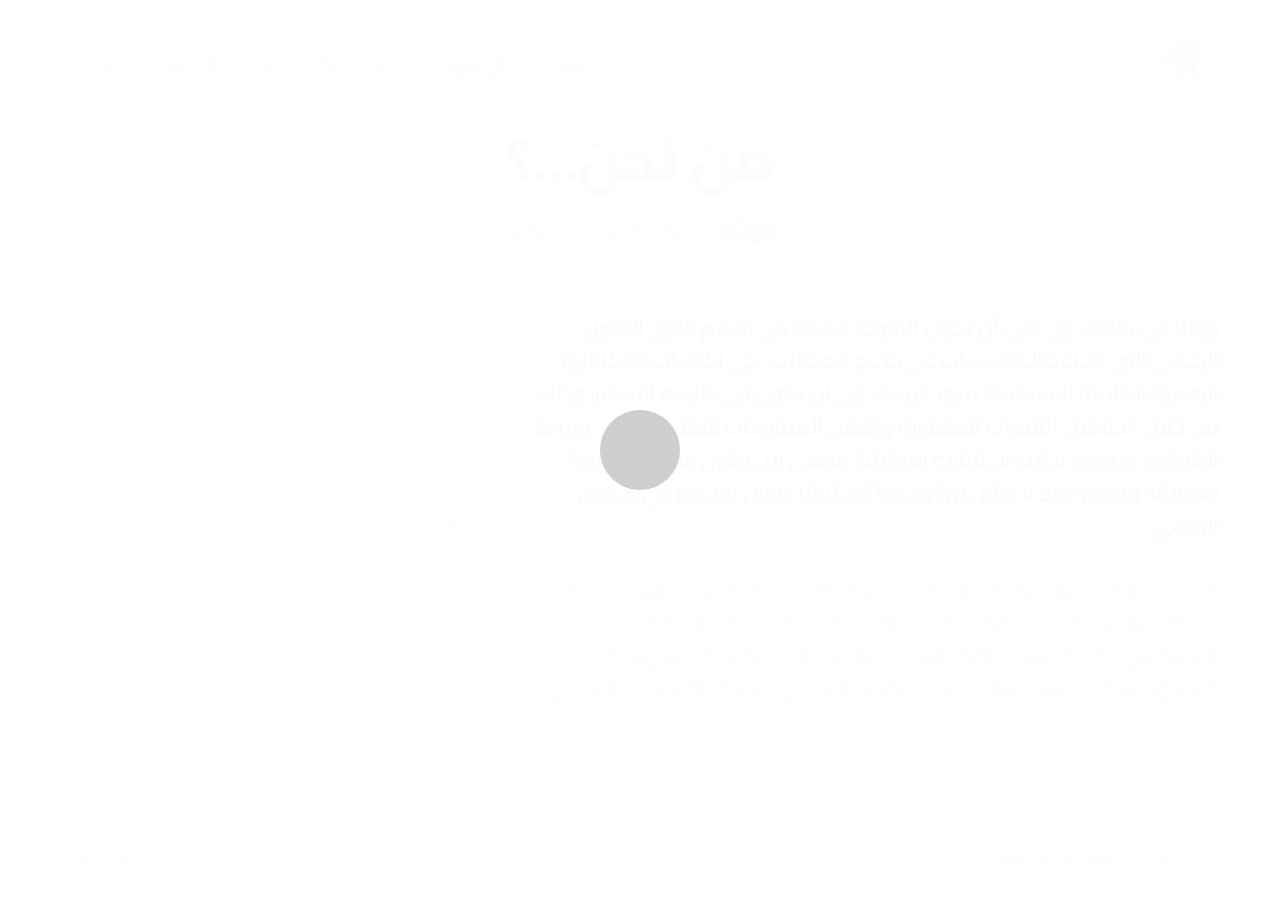
==== commit 6228ffc6: "Add files via upload" ====
--- a/about.html
+++ b/about.html
@@ -3,7 +3,7 @@
   <head>
     <meta charset="UTF-8" />
     <meta name="viewport" content="width=device-width, initial-scale=1.0" />
-    <title>BayanatZ.com</title>
+    <title>Bayanatz.com</title>
     <!-- ===== Fontawesome ========= -->
     <link
       rel="stylesheet"
@@ -30,7 +30,7 @@
         <div class="container flex">
           <div class="logo">
             <a href="index.html">
-              <img src="assets/images/B_logo_white_bg_hd-removebg-preview 1.svg" />
+              <img src="assets/images/Copy of B.svg" />
             </a>
           </div>
           <div class="layer2 hiden" id="black"></div>
@@ -38,7 +38,7 @@
             <div class="links hiden" id="navBar">
               <div class="logo-2">
                 <a href="index.html">
-                  <img src="assets/images/B_logo_white_bg_hd-removebg-preview 1.svg" />
+                  <img src="assets/images/Copy of B.svg" />
                 </a>
                 <i class="fa-solid fa-xmark" id="closeTheNav"></i>
               </div>
@@ -196,7 +196,7 @@
       <footer>
         <div class="container">
           <div class="terms">
-            <p class="open__terms">BayanatZ <span id="year"></span> All Rightes Reserved</p>
+            <p class="open__terms">Bayanatz <span id="year"></span> All Rightes Reserved</p>
 
           </div>
           <div class="social">
@@ -205,11 +205,11 @@
               target="_blank"
               ><img src="assets/images/facebook.svg"
             /></a>
-            <a href="https://twitter.com/knowticed" target="_blank"
+            <a href="https://twitter.com/Bayanatz" target="_blank"
               ><img src="assets/images/twitter.svg"
             /></a>
             <a
-              href="https://www.linkedin.com/company/knowticed?trk=similar-pages"
+              href="https://www.linkedin.com/company/bayanatz/"
               target="_blank"
               ><img src="assets/images/linkedin-01.svg"
             /></a>
--- a/assets/CSS/main-style.css
+++ b/assets/CSS/main-style.css
@@ -183,7 +183,7 @@
 }
 
 .logo img {
-  height: 60px;
+  height: 75px;
 }
 
 .nav .bars {
@@ -430,7 +430,7 @@
 }
 
 footer .container div p {
-  color: #c4c4c4;
+  color: #979797;
 }
 
 footer .container .social a img {
@@ -487,15 +487,11 @@
   --headers-weight: 600;
   --para-color: #c5c1c180;
 }
-.services-container {
-  margin-left: 60px;
-}
 main h1 {
   color: var(--green);
   font-size: var(--headers-size);
   font-weight: var(--headers-weight);
   text-transform: capitalize;
-  /* width: 100% !important; */
 }
 h1:nth-of-type(2) {
   margin-top: 20px;
@@ -526,7 +522,7 @@
   padding: 16px;
   background-color: white;
   width: 310px;
-  height: 230px;
+  height: 245px;
   border-radius: 16px;
 }
 .card:hover img {
@@ -589,7 +585,7 @@
   overflow: hidden;
   scroll-behavior: smooth;
 }
-.big-card {
+.serv_big-card {
   display: flex;
   width: 630px;
   height: 240px;
@@ -633,6 +629,64 @@
   width: 20px;
   stroke: var(--green);
   align-self: center;
+}
+@media (max-width:992px) {
+  .serv_big-card{
+    width: 430px !important;
+    height: 180px !important;
+    text-align: left !important;
+  }
+  .serv_big-card img{
+    width: 25%;
+  }
+  .big-card-discription h3{
+    font-size: 15px !important;
+    line-height: 1;
+  }
+  .big-card-discription p{
+    font-size: 12px !important;
+    line-height: 15px !important;
+  }
+  .article-link{
+    font-size: 13px !important;
+  }
+}
+@media (max-width:500px) {
+  .serv_big-card{
+    width: 270px !important;
+    height: 130px !important;
+    text-align: left !important;
+  }
+  .serv_big-card img{
+    width: 20%;
+  }
+  .big-card-discription h3{
+    font-size: 12px !important;
+    line-height: 1;
+  }
+  .big-card-discription p{
+    font-size: 9px !important;
+    line-height: 11px !important;
+  }
+  .article-link{
+    font-size: 9px !important;
+  }
+  .carousel-two,.carousel-one{
+    width: 97% !important;
+  }
+  .importantReads{
+    font-size: 30px !important;
+  }
+
+  .card{
+    width: 290px !important;
+    height: fit-content !important;
+  }
+  .main-paragraph{
+    margin-bottom: 15px;
+    font-size: 16px !important;
+    line-height: 1.3 !important;
+  }
 }
 
 /* ================== Home Page ================= */
@@ -1328,7 +1382,7 @@
   content: "";
   height: 1px;
   width: 15px;
-  background-color: rgb(146, 146, 146);
+  background-color: rgb(229, 229, 229);
   position: absolute;
   left: 2px;
   top: 0px;
@@ -1339,7 +1393,7 @@
   content: "";
   height: 1px;
   width: calc(100% - 90px);
-  background-color: rgb(146, 146, 146);
+  background-color: rgb(229, 229, 229);
   position: absolute;
   right: 3px;
   top: 0px;
@@ -1353,7 +1407,7 @@
 .form-container textarea {
   padding: 8px 15px;
   border-radius: 5px;
-  border: 1px solid rgb(146, 146, 146);
+  border: 1px solid rgb(229, 229, 229);
   outline: none;
   background: #f0eded42;
   color: black;
@@ -1382,13 +1436,16 @@
 }
 
 .form-container button {
-  padding: 0px 10px;
+  padding: 4px 10px;
   background: var(--green);
   color: white;
   font-size: 18px;
   font-weight: 700;
   border: none;
   cursor: pointer;
+  display: flex;
+  align-items: center;
+  justify-content: center;
   border-radius: 5px;
 }
 
@@ -1453,280 +1510,4 @@
   padding: 5px 15px !important;
   text-align: left;
 }
-
-/* =========================== start model ====================================== */
-
-.model {
-  height: 100vh;
-  width: 100vw;
-  position: fixed;
-  top: 0;
-  left: 0;
-  background-color: rgba(0, 0, 0, 0.405);
-  display: none;
-}
-
-.model .container {
-  position: absolute;
-  top: 50%;
-  left: 50%;
-  height: fit-content;
-  transform: translate(-50%, -50%);
-  overflow: hidden;
-}
-
-.model .container .model__message {
-  width: 70%;
-  margin: auto;
-  margin: auto;
-  border-radius: 5px;
-  text-align: center;
-  background-color: #2d2d2d;
-}
-
-@keyframes translate {
-  0% {
-    transform: scale(0);
-  }
-
-  100% {
-    transform: scale(1);
-  }
-}
-
-.transform {
-  animation-name: translate;
-  animation-duration: 0.75s;
-  animation-iteration-count: 1;
-}
-
-.model .container .model__message .model__message__header {
-  text-align: center;
-  font-size: 16px;
-  text-transform: capitalize;
-  font-weight: 500 !important;
-  padding: 10px;
-  box-sizing: border-box;
-  color: rgb(157, 157, 157);
-  line-height: 1.2rem;
-}
-
-.model .container .model__message .model__message__text {
-  font-size: 14px;
-  text-align: center;
-  color: rgb(207, 207, 207);
-  font-weight: 300;
-  padding: 10px;
-  padding-bottom: 15px;
-  box-sizing: border-box;
-  line-height: 1rem;
-}
-
-.model .container .model__message .model__message__buttons {
-  padding-bottom: 20px;
-  text-align: center;
-}
-
-.model .container .model__message .model__message__buttons button {
-  border: none;
-  border-radius: 5px;
-  font-size: 16px;
-  text-transform: capitalize;
-  text-align: center;
-  color: black;
-  font-weight: 700;
-  outline: none;
-  cursor: pointer;
-  display: inline-block;
-  width: 80%;
-  margin: auto !important;
-  background-color: #eec110;
-}
-
-@media (max-width: 600px) {
-  .model__message {
-    width: 100% !important;
-  }
-}
-
-/* =============== animation check ============= */
-.success-checkmark {
-  width: 80px;
-  height: 115px;
-  margin: 0 auto;
-}
-
-.check-icon {
-  width: 80px;
-  height: 80px;
-  position: relative;
-  border-radius: 50%;
-  box-sizing: content-box;
-  border: 4px solid #4caf50;
-
-  &::before {
-    top: 3px;
-    left: -2px;
-    width: 30px;
-    transform-origin: 100% 50%;
-    border-radius: 100px 0 0 100px;
-  }
-
-  &::after {
-    top: 0;
-    left: 30px;
-    width: 60px;
-    transform-origin: 0 50%;
-    border-radius: 0 100px 100px 0;
-    animation: rotate-circle 4.25s ease-in;
-    animation-iteration-count: infinite;
-  }
-
-  &::before,
-  &::after {
-    content: "";
-    height: 100px;
-    position: absolute;
-    transform: rotate(-45deg);
-    background-color: #2d2d2d;
-  }
-
-  .icon-line {
-    height: 5px;
-    background-color: #4caf50;
-    display: block;
-    border-radius: 2px;
-    position: absolute;
-    z-index: 10;
-
-    &.line-tip {
-      top: 46px;
-      left: 14px;
-      width: 25px;
-      transform: rotate(45deg);
-      animation: icon-line-tip 2s;
-      animation-iteration-count: infinite;
-    }
-
-    &.line-long {
-      top: 38px;
-      right: 8px;
-      width: 47px;
-      transform: rotate(-45deg);
-      animation: icon-line-long 2s;
-      animation-iteration-count: infinite;
-    }
-  }
-
-  .icon-circle {
-    top: -4px;
-    left: -4px;
-    z-index: 10;
-    width: 80px;
-    height: 80px;
-    border-radius: 50%;
-    position: absolute;
-    box-sizing: content-box;
-    border: 4px solid rgba(76, 175, 80, 0.5);
-  }
-
-  .icon-fix {
-    top: 8px;
-    width: 5px;
-    left: 26px;
-    z-index: 1;
-    height: 85px;
-    position: absolute;
-    transform: rotate(-45deg);
-  }
-}
-
-@keyframes rotate-circle {
-  0% {
-    transform: rotate(-45deg);
-  }
-
-  5% {
-    transform: rotate(-45deg);
-  }
-
-  12% {
-    transform: rotate(-405deg);
-  }
-
-  100% {
-    transform: rotate(-405deg);
-  }
-}
-
-@keyframes icon-line-tip {
-  0% {
-    width: 0;
-    left: 1px;
-    top: 19px;
-  }
-
-  54% {
-    width: 0;
-    left: 1px;
-    top: 19px;
-  }
-
-  70% {
-    width: 50px;
-    left: -8px;
-    top: 37px;
-  }
-
-  84% {
-    width: 17px;
-    left: 21px;
-    top: 48px;
-  }
-
-  100% {
-    width: 25px;
-    left: 14px;
-    top: 45px;
-  }
-}
-
-@keyframes icon-line-long {
-  0% {
-    width: 0;
-    right: 46px;
-    top: 54px;
-  }
-
-  65% {
-    width: 0;
-    right: 46px;
-    top: 54px;
-  }
-
-  84% {
-    width: 55px;
-    right: 0px;
-    top: 35px;
-  }
-
-  100% {
-    width: 47px;
-    right: 8px;
-    top: 38px;
-  }
-}
-
-/*  */
-.red {
-  border-color: red !important;
-}
-
-form .bg-color::after,
-form .bg-color::before {
-  background-color: red !important;
-}
-
-/* =========================== end model ====================================== */
-
-/* End Contact Us page */
+/* End Contact Us page */